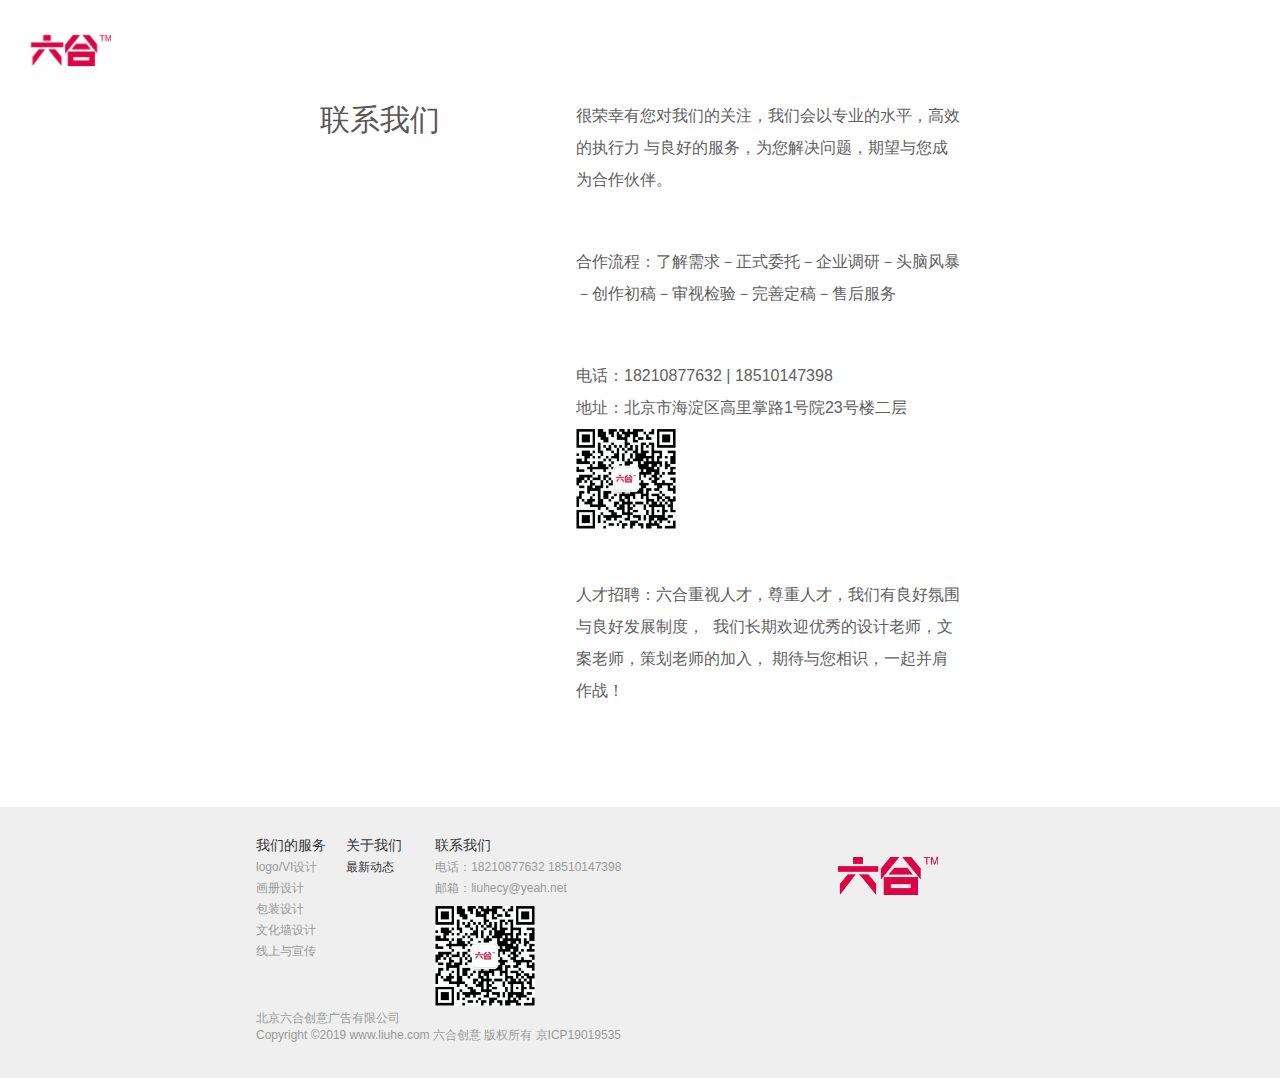
==== src/main/resources/static/contact.html @ c7eb4a3e "将html 转化为 ftl文件" ====
<!DOCTYPE html>
<html lang="en">
<head>
    <meta charset="UTF-8">
    <meta name="viewport" content="width=device-width, initial-scale=1.0">
    <meta http-equiv="X-UA-Compatible" content="ie=edge">
    <meta name="description" content="六合创意设计公司是一家致力于为注重企业形象和品牌气质的高要求客户提供整体形象创建与改造升级设计服务,由业内知名总监合力智建,靠专业和口碑吸引众多客户,六合创意的客户遍布全球,跨越各大行业.">
    <title>联系我们</title>
    <link rel="stylesheet" href="./js/css/layui.css">
    <link rel="stylesheet" href="./css/resize.css">
    <link rel="stylesheet" href="./css/common.css">
    <link rel="stylesheet" href="./css/contact.css">
    <link rel="stylesheet" href="./css/media.css">
    <link rel="stylesheet" href="http://at.alicdn.com/t/font_1379887_qtmt02gd0bc.css">
    <style>
        @font-face {font-family: 'PingFangEL1a9cef6c2117e93';src: url('http://cdn.repository.webfont.com/webfonts/vipjs/97939/47100/5d2cff86344aa8126a224ae6.gif');
        src: url('http://cdn.repository.webfont.com/webfonts/vipjs/97939/47100/5d2cff86344aa8126a224ae6.gif?#iefix') format('embedded-opentype'),
        url('http://cdn.repository.webfont.com/webfonts/vipjs/97939/47100/5d2cff86344aa8126a224ae6.png') format('woff2'),
        url('http://cdn.repository.webfont.com/webfonts/vipjs/97939/47100/5d2cff86344aa8126a224ae6.bmp') format('woff'),
        url('http://cdn.repository.webfont.com/webfonts/vipjs/97939/47100/5d2cff86344aa8126a224ae6.jpg') format('truetype');font-weight: normal;font-style: normal;}
    </style>
</head>
<body>
    <!-- 头部start -->
    <div class="header_wrap">
        <div class="header">
            <p> <a href="#"> <img src="./img/logo.png" />  </a>  </p>
            <p id="menu"> <i class="iconfont icon-caidananniu1" style="font-size: 24px;cursor:pointer"></i> </p>
        </div>
        <div class="nav_warp">
            <ul class="nav">
                <li> <a href="/home.html"> 首页 </a> </li>
                <li> <a href="/about.html"> 关于我们 </a> </li>
                <li> <a href="/newses.html"> 原创观点 </a> </li>
                <li> <a href="/contact.html"> 联系 </a> </li>
            </ul>
            <p class="close"> 
                <img src="./img/close.png"/>    
            </p>
        </div>
    </div>
    <div class="contact_wrap clearfix">
       <div class="left">联系我们</div>
       <div class="right">
             <p>很荣幸有您对我们的关注，我们会以专业的水平，高效的执行力
                    与良好的服务，为您解决问题，期望与您成为合作伙伴。</p>
            <p class="cooperation">合作流程：了解需求－正式委托－企业调研－头脑风暴－创作初稿－审视检验－完善定稿－售后服务</p>
            <ul class="site_and_phone">
                <li> 电话：18210877632 | 18510147398 </li>
                <li> 地址：北京市海淀区高里掌路1号院23号楼二层 </li>
                <li> <img src="./img/qrcode01.png" width="100" style="margin-top: 5px;"/></li>
            </ul>
            <p class="recrit">人才招聘：六合重视人才，尊重人才，我们有良好氛围与良好发展制度， 
                    我们长期欢迎优秀的设计老师，文案老师，策划老师的加入，
                   期待与您相识，一起并肩作战！</p>
       </div>
    </div>
    <div class="footer">
        <div class="clearfix">
                <div class="service">
                    <p class="sp1">我们的服务</p>
                    <p>logo/VI设计</p>
                    <p>画册设计</p>
                    <p>包装设计</p>
                    <p>文化墙设计</p>
                    <p>线上与宣传</p>
                </div>
                <div class="aboutus">
                    <p class="sp1"> <a href="./about.html">关于我们</a> </p>   
                    <p><a href="../news.html">最新动态</a></p>
                </div>     
                <div class="contact">
                    <p class="sp1"> <a href="contact.html">联系我们</a> </p>
                    <p>电话：18210877632  18510147398</p>
                    <p>邮箱：liuhecy@yeah.net</p>
                <p>
                    <img src="./img/qrcode01.png"/>
                </p>
                </div>
                <div class="footer-logo">
                    <img src="./img/logo.png"/>
                </div>
        </div>
        <div class="rights">
            <p style="margin-bottom: 0;">北京六合创意广告有限公司</p>
            <p>Copyright ©2019 www.liuhe.com 六合创意 版权所有 京ICP19019535 </p>
        </div>
    </div>
    <script src="./js/rem.js"></script>
    <script src="./js/jquery-3.2.1.min.js"></script>
    <script src="./js/common.js"></script>
</body>
</html>
---- src/main/resources/static/js/css/layui.css ----
/**
 
 @Name: layui
 @Author: 贤心
 @Site: www.layui.com
 
 */


/** 初始化 **/
body,div,dl,dt,dd,ul,ol,li,h1,h2,h3,h4,h5,h6,input,button,textarea,p,blockquote,th,td,form,pre{margin: 0; padding: 0; -webkit-tap-highlight-color:rgba(0,0,0,0);}
a:active,a:hover{outline:0}
img{display: inline-block; border: none; vertical-align: middle;}
li{list-style:none;}
table{border-collapse: collapse; border-spacing: 0;}
h1,h2,h3{font-weight: 400;}
h4, h5, h6{font-size: 100%; font-weight: 400;}
button,input,select,textarea{font-size: 100%; }
input,button,textarea,select,optgroup,option{font-family: inherit; font-size: inherit; font-style: inherit; font-weight: inherit; outline: 0;}
pre{white-space: pre-wrap; white-space: -moz-pre-wrap; white-space: -pre-wrap; white-space: -o-pre-wrap; word-wrap: break-word;}

/** 初始化全局标签 **/
body{line-height: 24px; font: 14px Helvetica Neue,Helvetica,PingFang SC,Tahoma,Arial,sans-serif;}
hr{height: 1px; margin: 10px 0; border: 0; clear: both;}
a{color: #333; text-decoration:none; }
a:hover{color: #777;}
a cite{font-style: normal; *cursor:pointer;}

/** 基础通用 **/
.layui-border-box, .layui-border-box *{box-sizing: border-box;}
/* 消除第三方ui可能造成的冲突 */.layui-box, .layui-box *{box-sizing: content-box;}
.layui-clear{clear: both; *zoom: 1;}
.layui-clear:after{content:'\20'; clear:both; *zoom:1; display:block; height:0;}
.layui-inline{position: relative; display: inline-block; *display:inline; *zoom:1; vertical-align: middle;}
/* 三角形 */.layui-edge{position: relative; display: inline-block; vertical-align: middle; width: 0; height: 0; border-width: 6px; border-style: dashed; border-color: transparent; overflow: hidden;}
.layui-edge-top{top: -4px; border-bottom-color: #999; border-bottom-style: solid;}
.layui-edge-right{border-left-color: #999; border-left-style: solid;}
.layui-edge-bottom{top: 2px; border-top-color: #999; border-top-style: solid;}
.layui-edge-left{border-right-color: #999; border-right-style: solid;}
/* 单行溢出省略 */.layui-elip{text-overflow: ellipsis; overflow: hidden; white-space: nowrap;}
/* 屏蔽选中 */.layui-unselect,.layui-icon, .layui-disabled{-moz-user-select: none; -webkit-user-select: none; -ms-user-select: none;}
/* 禁用 */.layui-disabled,.layui-disabled:hover{color: #d2d2d2 !important; cursor: not-allowed !important;}
/* 纯圆角 */.layui-circle{border-radius: 100%;}
.layui-show{display: block !important;}
.layui-hide{display: none !important;}

/** 图标字体 **/
@font-face {
  font-family: 'layui-icon';
  src: url('../font/iconfont.eot?v=250');
  src: url('../font/iconfont.eot?v=250#iefix') format('embedded-opentype'),
       url('../font/iconfont.woff2?v=250') format('woff2'),
       url('../font/iconfont.woff?v=250') format('woff'),
       url('../font/iconfont.ttf?v=250') format('truetype'),
       url('../font/iconfont.svg?v=250#layui-icon') format('svg');
}
                    
.layui-icon{
  font-family:"layui-icon" !important;
  font-size: 16px;
  font-style: normal;
  -webkit-font-smoothing: antialiased;
  -moz-osx-font-smoothing: grayscale;
}

/* font-class */
.layui-icon-reply-fill:before{content:"\e611"}
.layui-icon-set-fill:before{content:"\e614"}
.layui-icon-menu-fill:before{content:"\e60f"}
.layui-icon-search:before{content:"\e615"}
.layui-icon-share:before{content:"\e641"}
.layui-icon-set-sm:before{content:"\e620"}
.layui-icon-engine:before{content:"\e628"}
.layui-icon-close:before{content:"\1006"}
.layui-icon-close-fill:before{content:"\1007"}
.layui-icon-chart-screen:before{content:"\e629"}
.layui-icon-star:before{content:"\e600"}
.layui-icon-circle-dot:before{content:"\e617"}
.layui-icon-chat:before{content:"\e606"}
.layui-icon-release:before{content:"\e609"}
.layui-icon-list:before{content:"\e60a"}
.layui-icon-chart:before{content:"\e62c"}
.layui-icon-ok-circle:before{content:"\1005"}
.layui-icon-layim-theme:before{content:"\e61b"}
.layui-icon-table:before{content:"\e62d"}
.layui-icon-right:before{content:"\e602"}
.layui-icon-left:before{content:"\e603"}
.layui-icon-cart-simple:before{content:"\e698"}
.layui-icon-face-cry:before{content:"\e69c"}
.layui-icon-face-smile:before{content:"\e6af"}
.layui-icon-survey:before{content:"\e6b2"}
.layui-icon-tree:before{content:"\e62e"}
.layui-icon-upload-circle:before{content:"\e62f"}
.layui-icon-add-circle:before{content:"\e61f"}
.layui-icon-download-circle:before{content:"\e601"}
.layui-icon-templeate-1:before{content:"\e630"}
.layui-icon-util:before{content:"\e631"}
.layui-icon-face-surprised:before{content:"\e664"}
.layui-icon-edit:before{content:"\e642"}
.layui-icon-speaker:before{content:"\e645"}
.layui-icon-down:before{content:"\e61a"}
.layui-icon-file:before{content:"\e621"}
.layui-icon-layouts:before{content:"\e632"}
.layui-icon-rate-half:before{content:"\e6c9"}
.layui-icon-add-circle-fine:before{content:"\e608"}
.layui-icon-prev-circle:before{content:"\e633"}
.layui-icon-read:before{content:"\e705"}
.layui-icon-404:before{content:"\e61c"}
.layui-icon-carousel:before{content:"\e634"}
.layui-icon-help:before{content:"\e607"}
.layui-icon-code-circle:before{content:"\e635"}
.layui-icon-water:before{content:"\e636"}
.layui-icon-username:before{content:"\e66f"}
.layui-icon-find-fill:before{content:"\e670"}
.layui-icon-about:before{content:"\e60b"}
.layui-icon-location:before{content:"\e715"}
.layui-icon-up:before{content:"\e619"}
.layui-icon-pause:before{content:"\e651"}
.layui-icon-date:before{content:"\e637"}
.layui-icon-layim-uploadfile:before{content:"\e61d"}
.layui-icon-delete:before{content:"\e640"}
.layui-icon-play:before{content:"\e652"}
.layui-icon-top:before{content:"\e604"}
.layui-icon-friends:before{content:"\e612"}
.layui-icon-refresh-3:before{content:"\e9aa"}
.layui-icon-ok:before{content:"\e605"}
.layui-icon-layer:before{content:"\e638"}
.layui-icon-face-smile-fine:before{content:"\e60c"}
.layui-icon-dollar:before{content:"\e659"}
.layui-icon-group:before{content:"\e613"}
.layui-icon-layim-download:before{content:"\e61e"}
.layui-icon-picture-fine:before{content:"\e60d"}
.layui-icon-link:before{content:"\e64c"}
.layui-icon-diamond:before{content:"\e735"}
.layui-icon-log:before{content:"\e60e"}
.layui-icon-rate-solid:before{content:"\e67a"}
.layui-icon-fonts-del:before{content:"\e64f"}
.layui-icon-unlink:before{content:"\e64d"}
.layui-icon-fonts-clear:before{content:"\e639"}
.layui-icon-triangle-r:before{content:"\e623"}
.layui-icon-circle:before{content:"\e63f"}
.layui-icon-radio:before{content:"\e643"}
.layui-icon-align-center:before{content:"\e647"}
.layui-icon-align-right:before{content:"\e648"}
.layui-icon-align-left:before{content:"\e649"}
.layui-icon-loading-1:before{content:"\e63e"}
.layui-icon-return:before{content:"\e65c"}
.layui-icon-fonts-strong:before{content:"\e62b"}
.layui-icon-upload:before{content:"\e67c"}
.layui-icon-dialogue:before{content:"\e63a"}
.layui-icon-video:before{content:"\e6ed"}
.layui-icon-headset:before{content:"\e6fc"}
.layui-icon-cellphone-fine:before{content:"\e63b"}
.layui-icon-add-1:before{content:"\e654"}
.layui-icon-face-smile-b:before{content:"\e650"}
.layui-icon-fonts-html:before{content:"\e64b"}
.layui-icon-form:before{content:"\e63c"}
.layui-icon-cart:before{content:"\e657"}
.layui-icon-camera-fill:before{content:"\e65d"}
.layui-icon-tabs:before{content:"\e62a"}
.layui-icon-fonts-code:before{content:"\e64e"}
.layui-icon-fire:before{content:"\e756"}
.layui-icon-set:before{content:"\e716"}
.layui-icon-fonts-u:before{content:"\e646"}
.layui-icon-triangle-d:before{content:"\e625"}
.layui-icon-tips:before{content:"\e702"}
.layui-icon-picture:before{content:"\e64a"}
.layui-icon-more-vertical:before{content:"\e671"}
.layui-icon-flag:before{content:"\e66c"}
.layui-icon-loading:before{content:"\e63d"}
.layui-icon-fonts-i:before{content:"\e644"}
.layui-icon-refresh-1:before{content:"\e666"}
.layui-icon-rmb:before{content:"\e65e"}
.layui-icon-home:before{content:"\e68e"}
.layui-icon-user:before{content:"\e770"}
.layui-icon-notice:before{content:"\e667"}
.layui-icon-login-weibo:before{content:"\e675"}
.layui-icon-voice:before{content:"\e688"}
.layui-icon-upload-drag:before{content:"\e681"}
.layui-icon-login-qq:before{content:"\e676"}
.layui-icon-snowflake:before{content:"\e6b1"}
.layui-icon-file-b:before{content:"\e655"}
.layui-icon-template:before{content:"\e663"}
.layui-icon-auz:before{content:"\e672"}
.layui-icon-console:before{content:"\e665"}
.layui-icon-app:before{content:"\e653"}
.layui-icon-prev:before{content:"\e65a"}
.layui-icon-website:before{content:"\e7ae"}
.layui-icon-next:before{content:"\e65b"}
.layui-icon-component:before{content:"\e857"}
.layui-icon-more:before{content:"\e65f"}
.layui-icon-login-wechat:before{content:"\e677"}
.layui-icon-shrink-right:before{content:"\e668"}
.layui-icon-spread-left:before{content:"\e66b"}
.layui-icon-camera:before{content:"\e660"}
.layui-icon-note:before{content:"\e66e"}
.layui-icon-refresh:before{content:"\e669"}
.layui-icon-female:before{content:"\e661"}
.layui-icon-male:before{content:"\e662"}
.layui-icon-password:before{content:"\e673"}
.layui-icon-senior:before{content:"\e674"}
.layui-icon-theme:before{content:"\e66a"}
.layui-icon-tread:before{content:"\e6c5"}
.layui-icon-praise:before{content:"\e6c6"}
.layui-icon-star-fill:before{content:"\e658"}
.layui-icon-rate:before{content:"\e67b"}
.layui-icon-template-1:before{content:"\e656"}
.layui-icon-vercode:before{content:"\e679"}
.layui-icon-cellphone:before{content:"\e678"}

.layui-icon-screen-full:before{content:"\e622";}
.layui-icon-screen-restore:before{content:"\e758";}
.layui-icon-cols:before{content:"\e610";}
.layui-icon-export:before{content:"\e67d";}
.layui-icon-print:before{content:"\e66d";}
.layui-icon-slider:before{content: "\e714";}
.layui-icon-addition:before{content: "\e624";}
.layui-icon-subtraction:before{content: "\e67e";}
.layui-icon-service:before{content: "\e626";}
.layui-icon-transfer:before{content: "\e691";}

/* 基本布局 */
.layui-main{position: relative; width: 1140px; margin: 0 auto;}
.layui-header{position: relative; z-index: 1000; height: 60px;}
.layui-header a:hover{transition: all .5s; -webkit-transition: all .5s;}
.layui-side{position: fixed; left: 0; top: 0; bottom: 0; z-index: 999; width: 200px; overflow-x: hidden;}
.layui-side-scroll{position: relative; width: 220px; height: 100%; overflow-x: hidden;}
.layui-body{position: absolute; left: 200px; right: 0; top: 0; bottom: 0; z-index: 998; width: auto; overflow: hidden; overflow-y: auto; box-sizing: border-box;}

/* 后台框架大布局 */.layui-layout-body{overflow: hidden;}
.layui-layout-admin .layui-header{background-color: #23262E;}
.layui-layout-admin .layui-side{top: 60px; width: 200px; overflow-x: hidden;}
.layui-layout-admin .layui-body{position: fixed; top: 60px; bottom: 44px;}
.layui-layout-admin .layui-main{width: auto; margin: 0 15px;}
.layui-layout-admin .layui-footer{position: fixed; left: 200px; right: 0; bottom: 0; height: 44px; line-height: 44px; padding: 0 15px; background-color: #eee;}
.layui-layout-admin .layui-logo{position: absolute; left: 0; top: 0; width: 200px; height: 100%; line-height: 60px; text-align: center; color: #009688; font-size: 16px;}
.layui-layout-admin .layui-header .layui-nav{background: none;}
.layui-layout-left{position: absolute !important; left: 200px; top: 0;}
.layui-layout-right{position: absolute !important; right: 0; top: 0;}

/* 栅格布局 */
.layui-container{position: relative; margin: 0 auto; padding: 0 15px; box-sizing: border-box;}
.layui-fluid{position: relative; margin: 0 auto; padding: 0 15px;}

.layui-row:before, .layui-row:after{content: ''; display: block; clear: both;}
.layui-col-xs1, .layui-col-xs2, .layui-col-xs3, .layui-col-xs4, .layui-col-xs5, .layui-col-xs6, .layui-col-xs7, .layui-col-xs8, .layui-col-xs9, .layui-col-xs10, .layui-col-xs11, .layui-col-xs12
,.layui-col-sm1, .layui-col-sm2, .layui-col-sm3, .layui-col-sm4, .layui-col-sm5, .layui-col-sm6, .layui-col-sm7, .layui-col-sm8, .layui-col-sm9, .layui-col-sm10, .layui-col-sm11, .layui-col-sm12
,.layui-col-md1, .layui-col-md2, .layui-col-md3, .layui-col-md4, .layui-col-md5, .layui-col-md6, .layui-col-md7, .layui-col-md8, .layui-col-md9, .layui-col-md10, .layui-col-md11, .layui-col-md12
,.layui-col-lg1, .layui-col-lg2, .layui-col-lg3, .layui-col-lg4, .layui-col-lg5, .layui-col-lg6, .layui-col-lg7, .layui-col-lg8, .layui-col-lg9, .layui-col-lg10, .layui-col-lg11, .layui-col-lg12
{position: relative; display: block; box-sizing: border-box;}

.layui-col-xs1, .layui-col-xs2, .layui-col-xs3, .layui-col-xs4, .layui-col-xs5, .layui-col-xs6, .layui-col-xs7, .layui-col-xs8, .layui-col-xs9, .layui-col-xs10, .layui-col-xs11, .layui-col-xs12{float: left;}
.layui-col-xs1{width: 8.33333333%;}
.layui-col-xs2{width: 16.66666667%;}
.layui-col-xs3{width: 25%;}
.layui-col-xs4{width: 33.33333333%;}
.layui-col-xs5{width: 41.66666667%;}
.layui-col-xs6{width: 50%;}
.layui-col-xs7{width: 58.33333333%;}
.layui-col-xs8{width: 66.66666667%;}
.layui-col-xs9{width: 75%;}
.layui-col-xs10{width: 83.33333333%;}
.layui-col-xs11{width: 91.66666667%;}
.layui-col-xs12{width: 100%;}

.layui-col-xs-offset1{margin-left: 8.33333333%;}
.layui-col-xs-offset2{margin-left: 16.66666667%;}
.layui-col-xs-offset3{margin-left: 25%;}
.layui-col-xs-offset4{margin-left: 33.33333333%;}
.layui-col-xs-offset5{margin-left: 41.66666667%;}
.layui-col-xs-offset6{margin-left: 50%;}
.layui-col-xs-offset7{margin-left: 58.33333333%;}
.layui-col-xs-offset8{margin-left: 66.66666667%;}
.layui-col-xs-offset9{margin-left: 75%;}
.layui-col-xs-offset10{margin-left: 83.33333333%;}
.layui-col-xs-offset11{margin-left: 91.66666667%;}
.layui-col-xs-offset12{margin-left: 100%;}

/* 超小屏幕(手机) */
@media screen and (max-width: 768px) {
  .layui-hide-xs{display: none!important;}
  .layui-show-xs-block{display: block!important;}
  .layui-show-xs-inline{display: inline!important;}
  .layui-show-xs-inline-block{display: inline-block!important;}
}

/* 小型屏幕(平板) */
@media screen and (min-width: 768px) {
  .layui-container{width: 750px;}
  .layui-hide-sm{display: none!important;}
  .layui-show-sm-block{display: block!important;}
  .layui-show-sm-inline{display: inline!important;}
  .layui-show-sm-inline-block{display: inline-block!important;}

  .layui-col-sm1, .layui-col-sm2, .layui-col-sm3, .layui-col-sm4, .layui-col-sm5, .layui-col-sm6, .layui-col-sm7, .layui-col-sm8, .layui-col-sm9, .layui-col-sm10, .layui-col-sm11, .layui-col-sm12{float: left;}
  .layui-col-sm1{width: 8.33333333%;}
  .layui-col-sm2{width: 16.66666667%;}
  .layui-col-sm3{width: 25%;}
  .layui-col-sm4{width: 33.33333333%;}
  .layui-col-sm5{width: 41.66666667%;}
  .layui-col-sm6{width: 50%;}
  .layui-col-sm7{width: 58.33333333%;}
  .layui-col-sm8{width: 66.66666667%;}
  .layui-col-sm9{width: 75%;}
  .layui-col-sm10{width: 83.33333333%;}
  .layui-col-sm11{width: 91.66666667%;}
  .layui-col-sm12{width: 100%;}
  /* 列偏移 */
  .layui-col-sm-offset1{margin-left: 8.33333333%;}
  .layui-col-sm-offset2{margin-left: 16.66666667%;}
  .layui-col-sm-offset3{margin-left: 25%;}
  .layui-col-sm-offset4{margin-left: 33.33333333%;}
  .layui-col-sm-offset5{margin-left: 41.66666667%;}
  .layui-col-sm-offset6{margin-left: 50%;}
  .layui-col-sm-offset7{margin-left: 58.33333333%;}
  .layui-col-sm-offset8{margin-left: 66.66666667%;}
  .layui-col-sm-offset9{margin-left: 75%;}
  .layui-col-sm-offset10{margin-left: 83.33333333%;}
  .layui-col-sm-offset11{margin-left: 91.66666667%;}
  .layui-col-sm-offset12{margin-left: 100%;}
}
/* 中型屏幕(桌面) */
@media screen and (min-width: 992px) {
  .layui-container{width: 970px;}
  .layui-hide-md{display: none!important;}
  .layui-show-md-block{display: block!important;}
  .layui-show-md-inline{display: inline!important;}
  .layui-show-md-inline-block{display: inline-block!important;}
  
  .layui-col-md1, .layui-col-md2, .layui-col-md3, .layui-col-md4, .layui-col-md5, .layui-col-md6, .layui-col-md7, .layui-col-md8, .layui-col-md9, .layui-col-md10, .layui-col-md11, .layui-col-md12{float: left;}
  .layui-col-md1{width: 8.33333333%;}
  .layui-col-md2{width: 16.66666667%;}
  .layui-col-md3{width: 25%;}
  .layui-col-md4{width: 33.33333333%;}
  .layui-col-md5{width: 41.66666667%;}
  .layui-col-md6{width: 50%;}
  .layui-col-md7{width: 58.33333333%;}
  .layui-col-md8{width: 66.66666667%;}
  .layui-col-md9{width: 75%;}
  .layui-col-md10{width: 83.33333333%;}
  .layui-col-md11{width: 91.66666667%;}
  .layui-col-md12{width: 100%;}
  /* 列偏移 */
  .layui-col-md-offset1{margin-left: 8.33333333%;}
  .layui-col-md-offset2{margin-left: 16.66666667%;}
  .layui-col-md-offset3{margin-left: 25%;}
  .layui-col-md-offset4{margin-left: 33.33333333%;}
  .layui-col-md-offset5{margin-left: 41.66666667%;}
  .layui-col-md-offset6{margin-left: 50%;}
  .layui-col-md-offset7{margin-left: 58.33333333%;}
  .layui-col-md-offset8{margin-left: 66.66666667%;}
  .layui-col-md-offset9{margin-left: 75%;}
  .layui-col-md-offset10{margin-left: 83.33333333%;}
  .layui-col-md-offset11{margin-left: 91.66666667%;}
  .layui-col-md-offset12{margin-left: 100%;}
}
/* 大型屏幕(桌面) */
@media screen and (min-width: 1200px) {
  .layui-container{width: 1170px;}
  .layui-hide-lg{display: none!important;}
  .layui-show-lg-block{display: block!important;}
  .layui-show-lg-inline{display: inline!important;}
  .layui-show-lg-inline-block{display: inline-block!important;}
  
  .layui-col-lg1, .layui-col-lg2, .layui-col-lg3, .layui-col-lg4, .layui-col-lg5, .layui-col-lg6, .layui-col-lg7, .layui-col-lg8, .layui-col-lg9, .layui-col-lg10, .layui-col-lg11, .layui-col-lg12{float: left;}
  .layui-col-lg1{width: 8.33333333%;}
  .layui-col-lg2{width: 16.66666667%;}
  .layui-col-lg3{width: 25%;}
  .layui-col-lg4{width: 33.33333333%;}
  .layui-col-lg5{width: 41.66666667%;}
  .layui-col-lg6{width: 50%;}
  .layui-col-lg7{width: 58.33333333%;}
  .layui-col-lg8{width: 66.66666667%;}
  .layui-col-lg9{width: 75%;}
  .layui-col-lg10{width: 83.33333333%;}
  .layui-col-lg11{width: 91.66666667%;}
  .layui-col-lg12{width: 100%;}
  /* 列偏移 */
  .layui-col-lg-offset1{margin-left: 8.33333333%;}
  .layui-col-lg-offset2{margin-left: 16.66666667%;}
  .layui-col-lg-offset3{margin-left: 25%;}
  .layui-col-lg-offset4{margin-left: 33.33333333%;}
  .layui-col-lg-offset5{margin-left: 41.66666667%;}
  .layui-col-lg-offset6{margin-left: 50%;}
  .layui-col-lg-offset7{margin-left: 58.33333333%;}
  .layui-col-lg-offset8{margin-left: 66.66666667%;}
  .layui-col-lg-offset9{margin-left: 75%;}
  .layui-col-lg-offset10{margin-left: 83.33333333%;}
  .layui-col-lg-offset11{margin-left: 91.66666667%;}
  .layui-col-lg-offset12{margin-left: 100%;}
}

/* 列间隔 */.layui-col-space1{margin: -0.5px;}
.layui-col-space1>*{padding: 0.5px;}
.layui-col-space3{margin: -1.5px;}
.layui-col-space3>*{padding: 1.5px;}
.layui-col-space5{margin: -2.5px;}
.layui-col-space5>*{padding: 2.5px;}
.layui-col-space8{margin: -3.5px;}
.layui-col-space8>*{padding: 3.5px;}
.layui-col-space10{margin: -5px;}
.layui-col-space10>*{padding: 5px;}
.layui-col-space12{margin: -6px;}
.layui-col-space12>*{padding: 6px;}
.layui-col-space15{margin: -7.5px;}
.layui-col-space15>*{padding: 7.5px;}
.layui-col-space18{margin: -9px;}
.layui-col-space18>*{padding: 9px;}
.layui-col-space20{margin: -10px;}
.layui-col-space20>*{padding: 10px;}
.layui-col-space22{margin: -11px;}
.layui-col-space22>*{padding: 11px;}
.layui-col-space25{margin: -12.5px;}
.layui-col-space25>*{padding: 12.5px;}
.layui-col-space30{margin: -15px;}
.layui-col-space30>*{padding: 15px;}


/** 页面元素 **/
.layui-btn, .layui-input, .layui-textarea, .layui-upload-button, .layui-select{outline: none; -webkit-appearance: none; transition: all .3s; -webkit-transition: all .3s; box-sizing: border-box;}

/* 引用 */.layui-elem-quote{margin-bottom: 10px; padding: 15px; line-height: 22px; border-left: 5px solid #009688; border-radius: 0 2px 2px 0; background-color: #f2f2f2;}
.layui-quote-nm{border-style: solid; border-width: 1px; border-left-width: 5px; background: none;}
/* 字段集合 */.layui-elem-field{margin-bottom: 10px; padding: 0; border-width: 1px; border-style: solid;}
.layui-elem-field legend{margin-left: 20px; padding: 0 10px; font-size: 20px; font-weight: 300;}
.layui-field-title{margin: 10px 0 20px; border-width: 0; border-top-width: 1px;}
.layui-field-box{padding: 10px 15px;}
.layui-field-title .layui-field-box{padding: 10px 0;}

/* 进度条 */
.layui-progress{position: relative; height: 6px; border-radius: 20px; background-color: #e2e2e2;}
.layui-progress-bar{position: absolute; left: 0; top: 0; width: 0; max-width: 100%; height: 6px; border-radius: 20px; text-align: right; background-color: #5FB878; transition: all .3s; -webkit-transition: all .3s;}
.layui-progress-big,
.layui-progress-big .layui-progress-bar{height: 18px; line-height: 18px;}
.layui-progress-text{position: relative; top: -20px; line-height: 18px; font-size: 12px; color: #666}
.layui-progress-big .layui-progress-text{position: static; padding: 0 10px; color: #fff;}


/*

  面板
 
*/


/* 折叠面板 */
.layui-collapse{border-width: 1px; border-style: solid; border-radius: 2px;}
.layui-colla-item,
.layui-colla-content{border-top-width: 1px; border-top-style: solid;}
.layui-colla-item:first-child{border-top: none;}
.layui-colla-title{position: relative; height: 42px; line-height: 42px; padding: 0 15px 0 35px; color: #333; background-color: #f2f2f2; cursor: pointer; font-size: 14px; overflow: hidden;}
.layui-colla-content{display: none; padding: 10px 15px; line-height: 22px; color: #666;}
.layui-colla-icon{position: absolute; left: 15px; top: 0; font-size: 14px;}

/* 卡片面板 */
.layui-card{margin-bottom: 15px; border-radius: 2px; background-color: #fff; box-shadow: 0 1px 2px 0 rgba(0,0,0,.05);}
.layui-card:last-child{margin-bottom: 0;}
.layui-card-header{position: relative; height: 42px; line-height: 42px; padding: 0 15px; border-bottom: 1px solid #f6f6f6; color: #333; border-radius: 2px 2px 0 0; font-size: 14px;}
.layui-card-body{position: relative; padding: 10px 15px; line-height: 24px;}
.layui-card-body[pad15]{padding: 15px;}
.layui-card-body[pad20]{padding: 20px;}
.layui-card-body .layui-table{margin: 5px 0;}
.layui-card .layui-tab{margin: 0;}

/* 常规面板 */
.layui-panel{}

/* 窗口面板 */
.layui-panel-window{position: relative; padding: 15px; border-radius: 0; border-top: 5px solid #E6E6E6; background-color: #fff;}

/* 其它辅助 */
.layui-auxiliar-moving{position: fixed; left: 0; right: 0; top: 0; bottom: 0; width: 100%; height: 100%; background: none; z-index: 9999999999;}


/* 

  默认主题 
  
*/


/* 背景颜色 */
.layui-bg-red{background-color: #FF5722 !important; color: #fff!important;} /*赤*/
.layui-bg-orange{background-color: #FFB800!important; color: #fff!important;} /*橙*/
.layui-bg-green{background-color: #009688!important; color: #fff!important;} /*绿*/
.layui-bg-cyan{background-color: #2F4056!important; color: #fff!important;} /*青*/
.layui-bg-blue{background-color: #1E9FFF!important; color: #fff!important;} /*蓝*/
.layui-bg-black{background-color: #393D49!important; color: #fff!important;} /*黑*/
.layui-bg-gray{background-color: #eee!important; color: #666!important;} /*灰*/

/* 边框 */
.layui-quote-nm, 
.layui-elem-field,
.layui-collapse, 
.layui-colla-item, 
.layui-colla-content,
.layui-badge-rim,
.layui-tab-title,
.layui-tab-title .layui-this:after,
.layui-tab-bar,
.layui-tab-card,

.layui-input, .layui-textarea, .layui-select,
.layui-form-pane .layui-form-label, 
.layui-form-pane .layui-form-item[pane],
.layui-layedit, .layui-layedit-tool{border-color: #e6e6e6}

/* 背景边框 */
hr, .layui-timeline-item:before{background-color: #e6e6e6;}

/* 文本区域 */
.layui-text{line-height: 22px; font-size: 14px; color: #666;}
.layui-text h1,
.layui-text h2,
.layui-text h3{font-weight: 500; color: #333;}
.layui-text h1{font-size: 30px;}
.layui-text h2{font-size: 24px;}
.layui-text h3{font-size: 18px;}
.layui-text a:not(.layui-btn){color: #01AAED;}
.layui-text a:not(.layui-btn):hover{text-decoration: underline;}
.layui-text ul{padding: 5px 0 5px 15px;}
.layui-text ul li{margin-top: 5px; list-style-type: disc;}
.layui-text em,
.layui-word-aux{color: #999 !important; padding: 0 5px !important;}

/*
 
  按钮 

*/

.layui-btn{display: inline-block; vertical-align: middle; height: 38px; line-height: 38px; padding: 0 18px; background-color: #009688; color: #fff; white-space: nowrap; text-align: center; font-size: 14px; border: none; border-radius: 2px; cursor: pointer; -moz-user-select: none; -webkit-user-select: none; -ms-user-select: none;}
.layui-btn:hover{opacity: 0.8; filter:alpha(opacity=80); color: #fff;}
.layui-btn:active{opacity: 1; filter:alpha(opacity=100);}
.layui-btn+.layui-btn{margin-left: 10px;}

/* 按钮容器 */
.layui-btn-container{font-size: 0;}
.layui-btn-container .layui-btn{margin-right: 10px; margin-bottom: 10px;}
.layui-btn-container .layui-btn+.layui-btn{margin-left: 0;}
.layui-table .layui-btn-container .layui-btn{margin-bottom: 9px;}


/* 圆角 */.layui-btn-radius{border-radius: 100px;}
.layui-btn .layui-icon{margin-right: 3px; font-size: 18px; vertical-align: bottom; vertical-align: middle\0;}

/* 原始 */.layui-btn-primary{border: 1px solid #C9C9C9; background-color: #fff; color: #555;}
.layui-btn-primary:hover{border-color: #009688; color: #333}
/* 百搭 */.layui-btn-normal{background-color: #1E9FFF;}
/* 暖色 */.layui-btn-warm{background-color: #FFB800;}
/* 警告 */.layui-btn-danger{background-color: #FF5722;}
/* 选中 */.layui-btn-checked{background-color: #5FB878;}
/* 禁用 */.layui-btn-disabled,.layui-btn-disabled:hover,.layui-btn-disabled:active{border: 1px solid #e6e6e6; background-color: #FBFBFB; color: #C9C9C9; cursor: not-allowed; opacity: 1;}

/* 大型 */.layui-btn-lg{height: 44px; line-height: 44px; padding: 0 25px; font-size: 16px;}
/* 小型 */.layui-btn-sm{height: 30px; line-height: 30px; padding: 0 10px; font-size: 12px;}
.layui-btn-sm i{font-size: 16px !important;}
/* 超小 */.layui-btn-xs{height: 22px; line-height: 22px; padding: 0 5px; font-size: 12px;}
.layui-btn-xs i{font-size: 14px !important;}
/* 按钮组 */.layui-btn-group{display: inline-block; vertical-align: middle; font-size: 0;}
.layui-btn-group .layui-btn{margin-left: 0!important; margin-right: 0!important; border-left: 1px solid rgba(255,255,255,.5); border-radius: 0;}
.layui-btn-group .layui-btn-primary{border-left: none;}
.layui-btn-group .layui-btn-primary:hover{border-color: #C9C9C9; color: #009688;}
.layui-btn-group .layui-btn:first-child{border-left: none; border-radius: 2px 0 0 2px;}
.layui-btn-group .layui-btn-primary:first-child{border-left: 1px solid #c9c9c9;}
.layui-btn-group .layui-btn:last-child{border-radius: 0 2px 2px 0;}
.layui-btn-group .layui-btn+.layui-btn{margin-left: 0;}
.layui-btn-group+.layui-btn-group{margin-left: 10px;}
/* 流体 */.layui-btn-fluid{width: 100%;}

/** 表单 **/
.layui-input, .layui-textarea, .layui-select{height: 38px; line-height: 1.3; line-height: 38px\9; border-width: 1px; border-style: solid; background-color: #fff; border-radius: 2px;}
.layui-input::-webkit-input-placeholder,
.layui-textarea::-webkit-input-placeholder,
.layui-select::-webkit-input-placeholder{line-height: 1.3;}
.layui-input, .layui-textarea{display: block; width: 100%; padding-left: 10px;}
.layui-input:hover, .layui-textarea:hover{border-color: #D2D2D2 !important;}
.layui-input:focus, .layui-textarea:focus{border-color: #C9C9C9 !important;}
.layui-textarea{position: relative; min-height: 100px; height: auto; line-height: 20px; padding: 6px 10px; resize: vertical;}
.layui-select{padding: 0 10px;}
.layui-form select, 
.layui-form input[type=checkbox],
.layui-form input[type=radio]{display: none;}
.layui-form *[lay-ignore]{display: initial;}

.layui-form-item{margin-bottom: 15px; clear: both; *zoom: 1;}
.layui-form-item:after{content:'\20'; clear: both; *zoom: 1; display: block; height:0;}
.layui-form-label{position: relative; float: left; display: block; padding: 9px 15px;  width: 80px; font-weight: 400; line-height: 20px; text-align: right;}
.layui-form-label-col{display: block; float: none; padding: 9px 0; line-height: 20px; text-align: left;}
.layui-form-item .layui-inline{margin-bottom: 5px; margin-right: 10px;}
.layui-input-block, .layui-input-inline{position: relative;}
.layui-input-block{margin-left: 110px; min-height: 36px;}
.layui-input-inline{display: inline-block; vertical-align: middle;}
.layui-form-item .layui-input-inline{float: left; width: 190px; margin-right: 10px;}
.layui-form-text .layui-input-inline{width: auto;}

/* 分割块 */.layui-form-mid{position: relative; float: left; display: block; padding: 9px 0 !important; line-height: 20px; margin-right: 10px;}
/* 警告域 */.layui-form-danger:focus
,.layui-form-danger+.layui-form-select .layui-input{border-color: #FF5722 !important;}


/* 下拉选择 */.layui-form-select{position: relative;}
.layui-form-select .layui-input{padding-right: 30px; cursor: pointer;}
.layui-form-select .layui-edge{position: absolute; right: 10px; top: 50%; margin-top: -3px; cursor: pointer; border-width: 6px; border-top-color: #c2c2c2; border-top-style: solid; transition: all .3s; -webkit-transition: all .3s;}
.layui-form-select dl{display: none; position: absolute; left: 0; top: 42px; padding: 5px 0; z-index: 899; min-width: 100%; border: 1px solid #d2d2d2; max-height: 300px; overflow-y: auto; background-color: #fff; border-radius: 2px; box-shadow: 0 2px 4px rgba(0,0,0,.12); box-sizing: border-box;}
.layui-form-select dl dt,
.layui-form-select dl dd{padding: 0 10px; line-height: 36px; white-space: nowrap; overflow: hidden; text-overflow: ellipsis;}
.layui-form-select dl dt{font-size: 12px; color: #999;}
.layui-form-select dl dd{cursor: pointer;}
.layui-form-select dl dd:hover{background-color: #f2f2f2; -webkit-transition: .5s all; transition: .5s all;}
.layui-form-select .layui-select-group dd{padding-left: 20px;}
.layui-form-select dl dd.layui-select-tips{padding-left: 10px !important; color: #999;}
.layui-form-select dl dd.layui-this{background-color: #5FB878; color: #fff;}
.layui-form-select dl dd.layui-disabled{background-color: #fff;}
.layui-form-selected dl{display: block;}
.layui-form-selected .layui-edge{margin-top: -9px; -webkit-transform:rotate(180deg); transform: rotate(180deg);}
.layui-form-selected .layui-edge{margin-top: -3px\0; }
:root .layui-form-selected .layui-edge{margin-top: -9px\0/IE9;}
.layui-form-selectup dl{top: auto; bottom: 42px;}
.layui-select-none{margin: 5px 0; text-align: center; color: #999;}

.layui-select-disabled .layui-disabled{border-color: #eee !important;}
.layui-select-disabled .layui-edge{border-top-color: #d2d2d2}

/* 复选框 */.layui-form-checkbox{position: relative; display: inline-block; vertical-align: middle; height: 30px; line-height: 30px; margin-right: 10px; padding-right: 30px; background-color: #fff; cursor: pointer; font-size: 0;  -webkit-transition: .1s linear; transition: .1s linear; box-sizing: border-box;}
.layui-form-checkbox:hover{}
.layui-form-checkbox *{display: inline-block; vertical-align: middle;}
.layui-form-checkbox span{padding: 0 10px; height: 100%; font-size: 14px; border-radius: 2px 0 0 2px; background-color: #d2d2d2; color: #fff; overflow: hidden; white-space: nowrap; text-overflow: ellipsis;}
.layui-form-checkbox:hover span{background-color: #c2c2c2;}
.layui-form-checkbox i{position: absolute; right: 0; top: 0; width: 30px; height: 28px; border: 1px solid #d2d2d2; border-left: none; border-radius: 0 2px 2px 0; color: #fff; font-size: 20px; text-align: center;}
.layui-form-checkbox:hover i{border-color: #c2c2c2; color: #c2c2c2;}
.layui-form-checked, .layui-form-checked:hover{border-color: #5FB878;}
.layui-form-checked span, .layui-form-checked:hover span{background-color: #5FB878;}
.layui-form-checked i, .layui-form-checked:hover i{color: #5FB878;}
.layui-form-item .layui-form-checkbox{margin-top: 4px;}

/* 复选框-原始风格 */.layui-form-checkbox[lay-skin="primary"]{height: auto!important; line-height: normal!important; min-width: 18px; min-height: 18px; border: none!important; margin-right: 0; padding-left: 28px; padding-right: 0; background: none;}
.layui-form-checkbox[lay-skin="primary"] span{padding-left: 0; padding-right: 15px; line-height: 18px; background: none; color: #666;}
.layui-form-checkbox[lay-skin="primary"] i{right: auto; left: 0; width: 16px; height: 16px; line-height: 16px; border: 1px solid #d2d2d2; font-size: 12px; border-radius: 2px; background-color: #fff; -webkit-transition: .1s linear; transition: .1s linear;}
.layui-form-checkbox[lay-skin="primary"]:hover i{border-color: #5FB878; color: #fff;}
.layui-form-checked[lay-skin="primary"] i{border-color: #5FB878 !important; background-color: #5FB878; color: #fff;}
.layui-checkbox-disbaled[lay-skin="primary"] span{background: none!important; color: #c2c2c2;}
.layui-checkbox-disbaled[lay-skin="primary"]:hover i{border-color: #d2d2d2;}
.layui-form-item .layui-form-checkbox[lay-skin="primary"]{margin-top: 10px;}

/* 复选框-开关风格 */.layui-form-switch{position: relative; display: inline-block; vertical-align: middle; height: 22px; line-height: 22px; min-width: 35px; padding: 0 5px; margin-top: 8px; border: 1px solid #d2d2d2; border-radius: 20px; cursor: pointer; background-color: #fff; -webkit-transition: .1s linear; transition: .1s linear;}
.layui-form-switch i{position: absolute; left: 5px; top: 3px; width: 16px; height: 16px; border-radius: 20px; background-color: #d2d2d2; -webkit-transition: .1s linear; transition: .1s linear;}
.layui-form-switch em{position: relative; top: 0; width: 25px; margin-left: 21px; padding: 0!important; text-align: center!important; color: #999!important; font-style: normal!important; font-size: 12px;}
.layui-form-onswitch{border-color: #5FB878; background-color: #5FB878;}
.layui-form-onswitch i{left: 100%; margin-left: -21px; background-color: #fff;}
.layui-form-onswitch em{margin-left: 5px; margin-right: 21px; color: #fff!important;}

.layui-checkbox-disbaled{border-color: #e2e2e2 !important;}
.layui-checkbox-disbaled span{background-color: #e2e2e2 !important;}
.layui-checkbox-disbaled i{border-color: #e2e2e2 !important;}
.layui-checkbox-disbaled:hover i{color: #fff !important;}

/* 单选框 */
*[lay-radio]{display: none;}
.layui-form-radio{display: inline-block; vertical-align: middle; line-height: 28px; margin: 6px 10px 0 0; padding-right: 10px; cursor: pointer; font-size: 0;}
.layui-form-radio *{display: inline-block; vertical-align: middle; font-size: 14px;}
.layui-form-radio>i{margin-right: 8px; font-size: 22px; color: #c2c2c2;}
.layui-form-radioed>i,.layui-form-radio>i:hover{color: #5FB878;}
.layui-radio-disbaled>i{color: #e2e2e2 !important;}

/* 表单方框风格 */.layui-form-pane .layui-form-label{width: 110px; padding: 8px 15px; height: 38px; line-height: 20px; border-width: 1px; border-style: solid; border-radius: 2px 0 0 2px; text-align: center; background-color: #FBFBFB; overflow: hidden; white-space: nowrap; text-overflow: ellipsis; box-sizing: border-box;}
.layui-form-pane .layui-input-inline{margin-left: -1px;}
.layui-form-pane .layui-input-block{margin-left: 110px; left: -1px;}
.layui-form-pane .layui-input{border-radius: 0 2px 2px 0;}
.layui-form-pane .layui-form-text .layui-form-label{float: none; width: 100%; border-radius: 2px; box-sizing: border-box; text-align: left;}
.layui-form-pane .layui-form-text .layui-input-inline{display: block; margin: 0; top: -1px; clear: both;}
.layui-form-pane .layui-form-text .layui-input-block{margin: 0; left: 0; top: -1px;}
.layui-form-pane .layui-form-text .layui-textarea{min-height: 100px; border-radius: 0 0 2px 2px;}
.layui-form-pane .layui-form-checkbox{margin: 4px 0 4px 10px;}
.layui-form-pane .layui-form-switch, 
.layui-form-pane .layui-form-radio{margin-top: 6px; margin-left: 10px; }
.layui-form-pane .layui-form-item[pane]{position: relative; border-width: 1px; border-style: solid;}
.layui-form-pane .layui-form-item[pane] .layui-form-label{position: absolute; left: 0; top: 0; height: 100%; border-width: 0px; border-right-width: 1px;}
.layui-form-pane .layui-form-item[pane] .layui-input-inline{margin-left: 110px;}

/** 表单响应式 **/
@media screen and (max-width: 450px) {
  .layui-form-item .layui-form-label{text-overflow: ellipsis; overflow: hidden; white-space: nowrap;}
  .layui-form-item .layui-inline{display: block; margin-right: 0; margin-bottom: 20px; clear: both;}
  .layui-form-item .layui-inline:after{content:'\20'; clear:both; display:block; height:0;}
  .layui-form-item .layui-input-inline{display: block; float: none; left: -3px; width: auto; margin: 0 0 10px 112px; }
  .layui-form-item .layui-input-inline+.layui-form-mid{margin-left: 110px; top: -5px; padding: 0;}
  .layui-form-item .layui-form-checkbox{margin-right: 5px; margin-bottom: 5px;}
}

/** 富文本编辑器 **/
.layui-layedit{border-width: 1px; border-style: solid; border-radius: 2px;}
.layui-layedit-tool{padding: 3px 5px; border-bottom-width: 1px; border-bottom-style: solid; font-size: 0;}
.layedit-tool-fixed{position: fixed; top: 0; border-top: 1px solid #e2e2e2;}
.layui-layedit-tool .layedit-tool-mid,
.layui-layedit-tool .layui-icon{display: inline-block; vertical-align: middle; text-align: center; font-size: 14px;}
.layui-layedit-tool .layui-icon{position: relative; width: 32px; height: 30px; line-height: 30px; margin: 3px 5px; border-radius: 2px; color: #777; cursor: pointer; border-radius: 2px;}
.layui-layedit-tool .layui-icon:hover{color: #393D49;}
.layui-layedit-tool .layui-icon:active{color: #000;}
.layui-layedit-tool .layedit-tool-active{background-color: #e2e2e2; color: #000;}
.layui-layedit-tool .layui-disabled,
.layui-layedit-tool .layui-disabled:hover{color: #d2d2d2; cursor: not-allowed;}
.layui-layedit-tool .layedit-tool-mid{width: 1px; height: 18px; margin: 0 10px; background-color: #d2d2d2;}

.layedit-tool-html{width: 50px !important; font-size: 30px !important;}
.layedit-tool-b,
.layedit-tool-code,
.layedit-tool-help{font-size: 16px !important;}
.layedit-tool-d,
.layedit-tool-unlink,
.layedit-tool-face,
.layedit-tool-image{font-size: 18px !important;}
.layedit-tool-image input{position: absolute; font-size: 0; left: 0; top: 0; width: 100%; height: 100%; opacity: 0.01; filter: Alpha(opacity=1); cursor: pointer;}

.layui-layedit-iframe iframe{display: block; width: 100%;}
#LAY_layedit_code{overflow: hidden;}

/** 分页 **/
.layui-laypage{display: inline-block; *display: inline; *zoom: 1; vertical-align: middle; margin: 10px 0; font-size: 0;}
.layui-laypage>a:first-child,
.layui-laypage>a:first-child em{border-radius: 2px 0 0 2px;}
.layui-laypage>a:last-child,
.layui-laypage>a:last-child em{border-radius: 0 2px 2px 0;}
.layui-laypage>*:first-child{margin-left: 0!important;}
.layui-laypage>*:last-child{margin-right: 0!important;}
.layui-laypage a,
.layui-laypage span,
.layui-laypage input, 
.layui-laypage button,
.layui-laypage select{border: 1px solid #e2e2e2;}
.layui-laypage a,
.layui-laypage span{display: inline-block; *display: inline; *zoom: 1; vertical-align: middle; padding: 0 15px; height: 28px; line-height: 28px; margin: 0 -1px 5px 0; background-color: #fff; color: #333; font-size: 12px;}
.layui-laypage a:hover{color: #009688;}
.layui-laypage em{font-style: normal;}
.layui-laypage .layui-laypage-spr{color:#999; font-weight: 700;}
.layui-laypage a{ text-decoration: none;}
.layui-laypage .layui-laypage-curr{position: relative;}
.layui-laypage .layui-laypage-curr em{position: relative; color: #fff;}
.layui-laypage .layui-laypage-curr .layui-laypage-em{position: absolute; left: -1px; top: -1px; padding: 1px; width: 100%; height: 100%; background-color: #009688; }
.layui-laypage-em{border-radius: 2px;}
.layui-laypage-prev em,
.layui-laypage-next em{font-family: Sim sun; font-size: 16px;}

.layui-laypage .layui-laypage-count,
.layui-laypage .layui-laypage-limits,
.layui-laypage .layui-laypage-refresh,
.layui-laypage .layui-laypage-skip{margin-left: 10px; margin-right: 10px; padding: 0; border: none;}
.layui-laypage .layui-laypage-limits,
.layui-laypage .layui-laypage-refresh{vertical-align: top;}
.layui-laypage .layui-laypage-refresh i{font-size: 18px; cursor: pointer;}
.layui-laypage select{height: 22px; padding: 3px; border-radius: 2px; cursor: pointer;}
.layui-laypage .layui-laypage-skip{height: 30px; line-height: 30px; color: #999;}
.layui-laypage input, .layui-laypage button{height: 30px; line-height: 30px; border-radius: 2px; vertical-align: top;  background-color: #fff; box-sizing: border-box;}
.layui-laypage input{display: inline-block; width: 40px; margin: 0 10px; padding: 0 3px; text-align: center;}
.layui-laypage input:focus,
.layui-laypage select:focus{border-color: #009688!important;}
.layui-laypage button{margin-left: 10px; padding: 0 10px; cursor: pointer;}

/** 流加载 **/
.layui-flow-more{margin: 10px 0; text-align: center; color: #999; font-size: 14px;}
.layui-flow-more a{ height: 32px; line-height: 32px;  }
.layui-flow-more a *{display: inline-block; vertical-align: top;}
.layui-flow-more a cite{padding: 0 20px; border-radius: 3px; background-color: #eee; color: #333; font-style: normal;}
.layui-flow-more a cite:hover{opacity: 0.8;}
.layui-flow-more a i{font-size: 30px; color: #737383;}

/** 表格 **/
.layui-table{width: 100%; margin: 10px 0; background-color: #fff; color: #666;}
.layui-table tr{transition: all .3s; -webkit-transition: all .3s;}
.layui-table th{text-align: left; font-weight: 400;}

.layui-table thead tr,
.layui-table-header,
.layui-table-tool,
.layui-table-total,
.layui-table-total tr,
.layui-table-patch,
.layui-table-mend,
.layui-table[lay-even] tr:nth-child(even),
.layui-table tbody tr:hover,
.layui-table-hover,
.layui-table-click{background-color: #f2f2f2;}

.layui-table th,
.layui-table td,
.layui-table[lay-skin="line"],
.layui-table[lay-skin="row"],
.layui-table-view,
.layui-table-tool,
.layui-table-header,
.layui-table-col-set,
.layui-table-total,
.layui-table-page,
.layui-table-fixed-r,
.layui-table-tips-main,
.layui-table-grid-down{border-width: 1px; border-style: solid; border-color: #e6e6e6;}

.layui-table th, .layui-table td{position: relative; padding: 9px 15px; min-height: 20px; line-height: 20px;  font-size: 14px;}

.layui-table[lay-skin="line"] th, .layui-table[lay-skin="line"] td{border-width: 0; border-bottom-width: 1px;}
.layui-table[lay-skin="row"] th, .layui-table[lay-skin="row"] td{border-width: 0;border-right-width: 1px;}
.layui-table[lay-skin="nob"] th, .layui-table[lay-skin="nob"] td{border: none;}

.layui-table img{max-width:100px;}

/* 大表格 */.layui-table[lay-size="lg"] th,
.layui-table[lay-size="lg"] td{padding-top: 15px; padding-right: 30px; padding-bottom: 15px; padding-left: 30px;}
.layui-table-view .layui-table[lay-size="lg"] .layui-table-cell{height: 40px; line-height: 40px;}  
/* 小表格 */.layui-table[lay-size="sm"] th,
.layui-table[lay-size="sm"] td{padding-top: 5px; padding-right: 10px; padding-bottom: 5px; padding-left: 10px; font-size: 12px;}
.layui-table-view .layui-table[lay-size="sm"] .layui-table-cell{height: 20px; line-height: 20px;} 

/* 数据表格 */
.layui-table[lay-data]{display: none;}
.layui-table-box{position: relative; overflow: hidden;}
.layui-table-view{margin: 10px 0;}
.layui-table-view .layui-table{position: relative; width: auto; margin: 0;}
.layui-table-view .layui-table[lay-skin="line"]{border-width: 0; border-right-width: 1px;}
.layui-table-view .layui-table[lay-skin="row"]{border-width: 0; border-bottom-width: 1px;}
.layui-table-view .layui-table th,
.layui-table-view .layui-table td{padding: 5px 0; border-top: none; border-left: none;}
.layui-table-view .layui-table th.layui-unselect .layui-table-cell span{cursor: pointer;}
.layui-table-view .layui-table td{cursor: default;}
.layui-table-view .layui-table td[data-edit="text"]{cursor: text;}
.layui-table-view .layui-form-checkbox[lay-skin="primary"] i{width: 18px; height: 18px;}
.layui-table-view .layui-form-radio{line-height: 0; padding: 0;}
.layui-table-view .layui-form-radio>i{margin: 0; font-size: 20px;}
.layui-table-init{position: absolute; left: 0; top: 0; width: 100%; height: 100%; text-align: center; z-index: 110;}
.layui-table-init .layui-icon{position: absolute; left: 50%; top: 50%; margin: -15px 0 0 -15px; font-size: 30px; color: #c2c2c2;}
.layui-table-header{border-width: 0; border-bottom-width: 1px; overflow: hidden;}
.layui-table-header .layui-table{margin-bottom: -1px;}

.layui-table-tool .layui-inline[lay-event]{position: relative; width: 26px; height: 26px; padding: 5px; line-height: 16px; margin-right: 10px; text-align: center; color: #333; border: 1px solid #ccc; cursor: pointer; -webkit-transition: .5s all; transition: .5s all;}
.layui-table-tool .layui-inline[lay-event]:hover{border: 1px solid #999;}
.layui-table-tool-temp{padding-right: 120px;}
.layui-table-tool-self{position: absolute; right: 17px; top: 10px;}
.layui-table-tool .layui-table-tool-self .layui-inline[lay-event]{margin: 0 0 0 10px;}
.layui-table-tool-panel{position: absolute; top: 29px; left: -1px; padding: 5px 0; min-width: 150px; min-height: 40px; border: 1px solid #d2d2d2; text-align: left; overflow-y: auto; background-color: #fff; box-shadow: 0 2px 4px rgba(0,0,0,.12);}
.layui-table-tool-panel li{padding: 0 10px; line-height: 30px; white-space: nowrap; overflow: hidden; text-overflow: ellipsis; -webkit-transition: .5s all; transition: .5s all;}
.layui-table-tool-panel li .layui-form-checkbox[lay-skin="primary"]{width: 100%;}
.layui-table-tool-panel li:hover{background-color: #f2f2f2;}
.layui-table-tool-panel li .layui-form-checkbox[lay-skin="primary"]{padding-left: 28px;}
.layui-table-tool-panel li .layui-form-checkbox[lay-skin="primary"] i{position: absolute; left: 0; top: 0;}
.layui-table-tool-panel li .layui-form-checkbox[lay-skin="primary"] span{padding: 0;}
.layui-table-tool .layui-table-tool-self .layui-table-tool-panel{left: auto; right: -1px;}

.layui-table-col-set{position: absolute; right: 0; top: 0; width: 20px; height: 100%; border-width: 0; border-left-width: 1px; background-color: #fff;}

.layui-table-sort{width: 10px; height: 20px; margin-left: 5px; cursor: pointer!important;}
.layui-table-sort .layui-edge{position: absolute; left: 5px; border-width: 5px;}
.layui-table-sort .layui-table-sort-asc{top: 3px; border-top: none; border-bottom-style: solid; border-bottom-color: #b2b2b2;}
.layui-table-sort .layui-table-sort-asc:hover{border-bottom-color: #666;}
.layui-table-sort .layui-table-sort-desc{bottom: 5px; border-bottom: none; border-top-style: solid; border-top-color: #b2b2b2;}
.layui-table-sort .layui-table-sort-desc:hover{border-top-color: #666;}
.layui-table-sort[lay-sort="asc"] .layui-table-sort-asc{border-bottom-color: #000;}
.layui-table-sort[lay-sort="desc"] .layui-table-sort-desc{border-top-color: #000;}

.layui-table-cell{height: 28px; line-height: 28px; padding: 0 15px; position: relative; overflow: hidden; text-overflow: ellipsis; white-space: nowrap; box-sizing: border-box;}
.layui-table-cell .layui-form-checkbox[lay-skin="primary"]{top: -1px; padding: 0;}
.layui-table-cell .layui-table-link{color: #01AAED;}

.laytable-cell-checkbox,
.laytable-cell-radio,
.laytable-cell-space,
.laytable-cell-numbers{padding: 0; text-align: center;}

.layui-table-body{position: relative; overflow: auto; margin-right: -1px; margin-bottom: -1px;}
.layui-table-body .layui-none{line-height: 26px; padding: 15px; text-align: center; color: #999;}
.layui-table-fixed{position: absolute; left: 0; top: 0; z-index: 101;}
.layui-table-fixed .layui-table-body{overflow: hidden;}
.layui-table-fixed-l{box-shadow: 0 -1px 8px rgba(0,0,0,.08);}
.layui-table-fixed-r{left: auto; right: -1px; border-width: 0; border-left-width: 1px; box-shadow: -1px 0 8px rgba(0,0,0,.08);}
.layui-table-fixed-r .layui-table-header{position: relative; overflow: visible;}
.layui-table-mend{position: absolute; right: -49px; top: 0; height: 100%; width: 50px;}

.layui-table-tool{position: relative; z-index: 890; width: 100%; min-height: 50px; line-height: 30px; padding: 10px 15px; border-width: 0; border-bottom-width: 1px;}
.layui-table-tool .layui-btn-container{margin-bottom: -10px;}

.layui-table-total{margin-bottom: -1px; border-width: 0; border-top-width: 1px; overflow: hidden;}


.layui-table-page{position: relative; width: 100%; padding: 7px 7px 0; border-width: 0; border-top-width: 1px; height: 41px; margin-bottom: -1px; font-size: 12px; white-space: nowrap; overflow: hidden;}
.layui-table-page>div{height: 26px;}
.layui-table-page .layui-laypage{margin: 0;}
.layui-table-page .layui-laypage a,
.layui-table-page .layui-laypage span{height: 26px; line-height: 26px; margin-bottom: 10px; border: none; background: none;}
.layui-table-page .layui-laypage a,
.layui-table-page .layui-laypage span.layui-laypage-curr{padding: 0 12px;}
.layui-table-page .layui-laypage span{margin-left: 0; padding: 0;}
.layui-table-page .layui-laypage .layui-laypage-prev{margin-left: -7px!important;}
.layui-table-page .layui-laypage .layui-laypage-curr .layui-laypage-em{left: 0; top: 0; padding: 0;}
.layui-table-page .layui-laypage input,
.layui-table-page .layui-laypage button{height: 26px; line-height: 26px; }
.layui-table-page .layui-laypage input{width: 40px;}
.layui-table-page .layui-laypage button{padding: 0 10px;}
.layui-table-page select{height: 18px;}
.layui-table-view select[lay-ignore]{display: inline-block;}

.layui-table-patch .layui-table-cell{padding: 0; width: 30px;}

.layui-table-edit{position: absolute; left: 0; top: 0; width: 100%; height: 100%; padding: 0 14px 1px; border-radius: 0; box-shadow: 1px 1px 20px rgba(0,0,0,.15)}
.layui-table-edit:focus{border-color: #5FB878!important;}
select.layui-table-edit{padding: 0 0 0 10px; border-color: #C9C9C9;}
.layui-table-view .layui-form-switch,
.layui-table-view .layui-form-checkbox,
.layui-table-view .layui-form-radio{top: 0; margin: 0; box-sizing: content-box;}
.layui-table-view .layui-form-checkbox{top: -1px; height: 26px; line-height: 26px;}
.layui-table-view .layui-form-checkbox i{height: 26px;}

/* 展开溢出的单元格 */
.layui-table-grid .layui-table-cell{overflow: visible;}
.layui-table-grid-down{position: absolute; top: 0; right: 0; width: 26px; height: 100%; padding: 5px 0; border-width: 0; border-left-width: 1px; text-align: center; background-color: #fff; color: #999; cursor: pointer;}
.layui-table-grid-down .layui-icon{position: absolute; top: 50%; left: 50%; margin: -8px 0 0 -8px;}
.layui-table-grid-down:hover{background-color: #fbfbfb;}

body .layui-table-tips .layui-layer-content{background: none; padding: 0; box-shadow: 0 1px 6px rgba(0,0,0,.12);}
.layui-table-tips-main{margin: -44px 0 0 -1px; max-height: 150px; padding: 8px 15px; font-size: 14px; overflow-y: scroll; background-color: #fff; color: #666;}
.layui-table-tips-c{position: absolute; right: -3px; top: -13px; width: 20px; height: 20px; padding: 3px; cursor: pointer; background-color: #666; border-radius: 50%; color: #fff;}
.layui-table-tips-c:hover{background-color: #777;}
.layui-table-tips-c:before{position: relative; right: -2px;}

/** 文件上传 **/
.layui-upload-file{display: none!important; opacity: .01; filter: Alpha(opacity=1);}
.layui-upload-list{margin: 10px 0;}
.layui-upload-choose{padding: 0 10px; color: #999;}
.layui-upload-drag{position: relative; display: inline-block; padding: 30px; border: 1px dashed #e2e2e2; background-color: #fff; text-align: center; cursor: pointer; color: #999;}
.layui-upload-drag .layui-icon{font-size: 50px; color: #009688;}
.layui-upload-drag[lay-over]{border-color: #009688}
.layui-upload-form{display: inline-block;}
.layui-upload-iframe{position: absolute; width: 0; height: 0; border: 0; visibility: hidden}
.layui-upload-wrap{position: relative; display: inline-block; vertical-align: middle;}
.layui-upload-wrap .layui-upload-file{display: block!important; position: absolute; left: 0; top: 0; z-index: 10; font-size: 100px; width: 100%; height: 100%; opacity: .01; filter: Alpha(opacity=1); cursor: pointer;}

/** 穿梭框 **/
.layui-transfer-box,
.layui-transfer-header,
.layui-transfer-search{border-width: 0; border-style: solid; border-color: #e6e6e6}
.layui-transfer-box{position: relative; display: inline-block; vertical-align: middle; border-width: 1px; width: 200px; height: 360px; border-radius: 2px; background-color:#fff;}
.layui-transfer-box .layui-form-checkbox{width: 100%; margin: 0 !important;}
.layui-transfer-header{height: 38px; line-height: 38px; padding: 0 10px; border-bottom-width: 1px;}
.layui-transfer-search{position:relative; padding: 10px; border-bottom-width: 1px;}
.layui-transfer-search .layui-input{height: 32px; padding-left: 30px; font-size: 12px;}
.layui-transfer-search .layui-icon-search{position: absolute; left: 20px; top: 50%; margin-top: -8px; color: #666;}
.layui-transfer-active{margin: 0 15px; display: inline-block; vertical-align: middle;}
.layui-transfer-active .layui-btn{display: block; margin: 0; padding: 0 15px; background-color: #5FB878; border-color: #5FB878; color: #fff;}
.layui-transfer-active .layui-btn-disabled{background-color: #FBFBFB; border-color: #e6e6e6; color: #C9C9C9;}
.layui-transfer-active .layui-btn:first-child{margin-bottom: 15px;}
.layui-transfer-active .layui-btn .layui-icon{margin: 0; font-size: 14px !important;}
.layui-transfer-data{padding: 5px 0; overflow: auto;}
.layui-transfer-data li{height: 32px; line-height: 32px; padding: 0 10px;}
.layui-transfer-data li:hover{background-color: #f2f2f2; transition: .5s all;}
.layui-transfer-data .layui-none{padding: 15px 10px; text-align: center; color: #999;}


/** 导航菜单 **/
.layui-nav{position: relative; padding: 0 20px; background-color: #393D49; color: #fff; border-radius: 2px; font-size: 0; box-sizing: border-box;}
.layui-nav *{font-size: 14px;}
.layui-nav .layui-nav-item{position: relative; display: inline-block; *display: inline; *zoom: 1; vertical-align: middle; line-height: 60px;}
.layui-nav .layui-nav-item a{display: block; padding: 0 20px; color: #fff; color: rgba(255,255,255,.7); transition: all .3s; -webkit-transition: all .3s;}
.layui-nav-bar,
.layui-nav .layui-this:after,
.layui-nav-tree .layui-nav-itemed:after{position: absolute; left: 0; top: 0; width: 0; height: 5px; background-color: #5FB878; transition: all .2s; -webkit-transition: all .2s;}
.layui-nav-bar{z-index: 1000;}
.layui-nav .layui-this a
,.layui-nav .layui-nav-item a:hover{color: #fff;}
.layui-nav .layui-this:after{content: ''; top: auto; bottom: 0; width: 100%;}
.layui-nav-img{width: 30px; height: 30px; margin-right: 10px; border-radius: 50%;}

.layui-nav .layui-nav-more{content:''; width: 0; height: 0; border-style: dashed; border-color: transparent; overflow: hidden; cursor: pointer; transition: all .2s; -webkit-transition: all .2s;}
.layui-nav .layui-nav-more{position: absolute; top: 50%; right: 3px; margin-top: -3px; border-width: 6px; border-top-style: solid; border-top-color: #fff; border-top-color: rgba(255,255,255,.7);}
.layui-nav .layui-nav-mored,
.layui-nav-itemed > a .layui-nav-more{margin-top: -9px; border-style: dashed; border-color: transparent; border-bottom-style: solid; border-bottom-color: #fff;}


.layui-nav-child{display: none; position: absolute; left: 0; top: 65px; min-width: 100%; line-height: 36px; padding: 5px 0;  box-shadow: 0 2px 4px rgba(0,0,0,.12); border: 1px solid #d2d2d2; background-color: #fff; z-index: 100; border-radius: 2px; white-space: nowrap;}
.layui-nav .layui-nav-child a{color: #333;}
.layui-nav .layui-nav-child a:hover{background-color: #f2f2f2; color: #000;}
.layui-nav-child dd{position: relative;}
.layui-nav-child dd.layui-this{background-color: #5FB878; color: #fff;}
.layui-nav .layui-nav-child dd.layui-this a{background-color: #5FB878; color: #fff;}
.layui-nav-child dd.layui-this:after{display: none;}

/* 垂直导航菜单 */.layui-nav-tree{width: 200px; padding: 0;}
.layui-nav-tree .layui-nav-item{display: block; width: 100%; line-height: 45px;}
.layui-nav-tree .layui-nav-item a{position: relative; height: 45px; line-height: 45px; text-overflow: ellipsis; overflow: hidden; white-space: nowrap;}
.layui-nav-tree .layui-nav-item a:hover{background-color: #4E5465;}
.layui-nav-tree .layui-nav-bar{width: 5px; height: 0;}
.layui-nav-tree .layui-this,
.layui-nav-tree .layui-this>a,
.layui-nav-tree .layui-this>a:hover,
.layui-nav-tree .layui-nav-child dd.layui-this,
.layui-nav-tree .layui-nav-child dd.layui-this a{background-color: #009688; color: #fff;}
.layui-nav-tree .layui-this:after{display: none;}
.layui-nav-tree .layui-nav-title a,
.layui-nav-tree .layui-nav-title a:hover,
.layui-nav-itemed>a{color: #fff !important;}
.layui-nav-tree .layui-nav-bar{background-color: #009688;}

.layui-nav-tree .layui-nav-child{position: relative; z-index: 0; top: 0; border: none; box-shadow: none;}
.layui-nav-tree .layui-nav-child a{height: 40px; line-height: 40px;}
.layui-nav-tree .layui-nav-child a{color: #fff; color: rgba(255,255,255,.7);}
.layui-nav-tree .layui-nav-child a:hover,
.layui-nav-tree .layui-nav-child{background: none; color: #fff;}
.layui-nav-tree .layui-nav-more{right: 10px;}

.layui-nav-itemed>.layui-nav-child{display: block; padding: 0; background-color: rgba(0,0,0,.3) !important;} 
.layui-nav-itemed>.layui-nav-child>.layui-this>.layui-nav-child{display: block;}

/* 侧边 */.layui-nav-side{position: fixed; top: 0; bottom: 0; left: 0; overflow-x: hidden; z-index: 999;}

/* 导航主题色 */.layui-bg-blue .layui-nav-bar,
.layui-bg-blue .layui-this:after,
.layui-bg-blue .layui-nav-itemed:after{background-color: #93D1FF;}
.layui-bg-blue .layui-nav-child dd.layui-this{background-color: #1E9FFF;}
.layui-nav-tree.layui-bg-blue .layui-nav-title a,
.layui-nav-tree.layui-bg-blue .layui-nav-title a:hover, 
.layui-bg-blue .layui-nav-itemed>a{background-color: #007DDB !important;}


/** 面包屑 **/
.layui-breadcrumb{visibility: hidden; font-size: 0;}
.layui-breadcrumb>*{font-size: 14px;}
.layui-breadcrumb a{color: #999 !important;}
.layui-breadcrumb a:hover{color: #5FB878 !important;}
.layui-breadcrumb a cite{color: #666; font-style: normal;}
.layui-breadcrumb span[lay-separator]{margin: 0 10px; color: #999;}

/** Tab选项卡 **/
.layui-tab{margin: 10px 0; text-align: left !important;}
.layui-tab[overflow]>.layui-tab-title{overflow: hidden;}
.layui-tab-title{position: relative; left: 0; height: 40px; white-space: nowrap; font-size: 0; border-bottom-width: 1px; border-bottom-style: solid; transition: all .2s; -webkit-transition: all .2s;}
.layui-tab-title li{display: inline-block; *display: inline; *zoom: 1; vertical-align: middle; font-size: 14px; transition: all .2s; -webkit-transition: all .2s;}
.layui-tab-title li{position: relative; line-height: 40px; min-width: 65px; padding: 0 15px; text-align: center; cursor: pointer;}
.layui-tab-title li a{display: block;}
.layui-tab-title .layui-this{color: #000;}

.layui-tab-title .layui-this:after{position: absolute; left:0; top: 0; content: ''; width:100%; height: 41px; border-width: 1px; border-style: solid; border-bottom-color: #fff; border-radius: 2px 2px 0 0; box-sizing: border-box; pointer-events: none;}
.layui-tab-bar{position: absolute; right: 0; top: 0; z-index: 10; width: 30px; height: 39px; line-height: 39px; border-width: 1px; border-style: solid; border-radius: 2px; text-align: center; background-color: #fff; cursor: pointer;}
.layui-tab-bar .layui-icon{position: relative; display: inline-block; top: 3px; transition: all .3s; -webkit-transition: all .3s;}
.layui-tab-item{display: none;}
.layui-tab-more{padding-right: 30px; height: auto !important; white-space: normal !important;}
.layui-tab-more li.layui-this:after{border-bottom-color: #e2e2e2; border-radius: 2px;}
.layui-tab-more .layui-tab-bar .layui-icon{top: -2px; top: 3px\0; -webkit-transform: rotate(180deg); transform: rotate(180deg);}
:root .layui-tab-more .layui-tab-bar .layui-icon{top: -2px\0/IE9;}

.layui-tab-content{padding: 10px;}

/* Tab关闭 */.layui-tab-title li .layui-tab-close{position: relative; display: inline-block; width: 18px; height: 18px; line-height: 20px; margin-left: 8px; top: 1px; text-align: center; font-size: 14px; color: #c2c2c2; transition: all .2s; -webkit-transition: all .2s;}
.layui-tab-title li .layui-tab-close:hover{border-radius: 2px; background-color: #FF5722; color: #fff;}

/* Tab简洁风格 */.layui-tab-brief > .layui-tab-title .layui-this{color: #009688;}
.layui-tab-brief > .layui-tab-title .layui-this:after
,.layui-tab-brief > .layui-tab-more li.layui-this:after{border: none; border-radius: 0; border-bottom: 2px solid #5FB878;}
.layui-tab-brief[overflow] > .layui-tab-title .layui-this:after{top: -1px;}

/* Tab卡片风格 */.layui-tab-card{border-width: 1px; border-style: solid; border-radius: 2px; box-shadow: 0 2px 5px 0 rgba(0,0,0,.1);}
.layui-tab-card > .layui-tab-title{ background-color: #f2f2f2;}
.layui-tab-card > .layui-tab-title li{margin-right: -1px; margin-left: -1px;}
.layui-tab-card > .layui-tab-title .layui-this{background-color: #fff;     }
.layui-tab-card > .layui-tab-title .layui-this:after{border-top: none; border-width: 1px; border-bottom-color: #fff;}
.layui-tab-card > .layui-tab-title .layui-tab-bar{height: 40px; line-height: 40px; border-radius: 0; border-top: none; border-right: none;}
.layui-tab-card > .layui-tab-more .layui-this{background: none; color: #5FB878;}
.layui-tab-card > .layui-tab-more .layui-this:after{border: none;}

/* 时间线 */
.layui-timeline{padding-left: 5px;}
.layui-timeline-item{position: relative; padding-bottom: 20px;}
.layui-timeline-axis{position: absolute; left: -5px; top: 0; z-index: 10; width: 20px; height: 20px; line-height: 20px; background-color: #fff; color: #5FB878; border-radius: 50%; text-align: center; cursor: pointer;}
.layui-timeline-axis:hover{color: #FF5722;}
.layui-timeline-item:before{content: ''; position: absolute; left: 5px; top: 0; z-index: 0; width: 1px; height: 100%;}
.layui-timeline-item:last-child:before{display: none;}
.layui-timeline-item:first-child:before{display: block;}
.layui-timeline-content{padding-left: 25px;;}
.layui-timeline-title{position: relative; margin-bottom: 10px;}

/* 小徽章 */
.layui-badge,
.layui-badge-dot,
.layui-badge-rim{position:relative; display: inline-block; padding: 0 6px; font-size: 12px; text-align: center; background-color: #FF5722; color: #fff; border-radius: 2px;}
.layui-badge{height: 18px; line-height: 18px;}
.layui-badge-dot{width: 8px; height: 8px; padding: 0; border-radius: 50%;}
.layui-badge-rim{height: 18px; line-height: 18px; border-width: 1px; border-style: solid; background-color: #fff; color: #666;}

.layui-btn .layui-badge,
.layui-btn .layui-badge-dot{margin-left: 5px;}
.layui-nav .layui-badge,
.layui-nav .layui-badge-dot{position: absolute; top: 50%; margin: -8px 6px 0;}
.layui-tab-title .layui-badge,
.layui-tab-title .layui-badge-dot{left: 5px; top: -2px;}

/* carousel 轮播 */
.layui-carousel{position: relative; left: 0; top: 0; background-color: #f8f8f8;}
.layui-carousel>*[carousel-item]{position: relative; width: 100%; height: 100%; overflow: hidden;}
.layui-carousel>*[carousel-item]:before{position: absolute; content: '\e63d'; left: 50%; top: 50%; width: 100px; line-height: 20px; margin: -10px 0 0 -50px; text-align: center; color: #c2c2c2; font-family:"layui-icon" !important; font-size: 30px; font-style: normal; -webkit-font-smoothing: antialiased; -moz-osx-font-smoothing: grayscale;}
.layui-carousel>*[carousel-item] > *{display: none; position: absolute; left: 0; top: 0; width: 100%; height: 100%; background-color: #f8f8f8; transition-duration: .3s; -webkit-transition-duration: .3s;}
.layui-carousel-updown > *{-webkit-transition: .3s ease-in-out up; transition: .3s ease-in-out up;}
.layui-carousel-arrow{display: none\0; opacity: 0; position: absolute; left: 10px; top: 50%; margin-top: -18px; width: 36px; height: 36px; line-height: 36px; text-align: center; font-size: 20px; border: none 0; border-radius: 50%; background-color: rgba(0,0,0,.2); color: #fff; -webkit-transition-duration: .3s; transition-duration: .3s; cursor: pointer;}
.layui-carousel-arrow[lay-type="add"]{left: auto!important; right: 10px;}
.layui-carousel[lay-arrow="always"] .layui-carousel-arrow{opacity: 1; left: 20px;}
.layui-carousel[lay-arrow="always"] .layui-carousel-arrow[lay-type="add"]{right: 20px;}
.layui-carousel[lay-arrow="none"] .layui-carousel-arrow{display: none;}
.layui-carousel-arrow:hover,
.layui-carousel-ind ul:hover{background-color: rgba(0,0,0,.35);}
.layui-carousel:hover .layui-carousel-arrow{display: block\0; opacity: 1; left: 20px;}
.layui-carousel:hover .layui-carousel-arrow[lay-type="add"]{right: 20px;}
.layui-carousel-ind{position: relative; top: -35px; width: 100%; line-height: 0!important; text-align: center; font-size: 0;}
.layui-carousel[lay-indicator="outside"]{margin-bottom: 30px;}
.layui-carousel[lay-indicator="outside"] .layui-carousel-ind{top: 10px;}
.layui-carousel[lay-indicator="outside"] .layui-carousel-ind ul{background-color: rgba(0,0,0,.5);}
.layui-carousel[lay-indicator="none"] .layui-carousel-ind{display: none;}
.layui-carousel-ind ul{display: inline-block; padding: 5px; background-color: rgba(0,0,0,.2); border-radius: 10px; -webkit-transition-duration: .3s; transition-duration: .3s;}
.layui-carousel-ind li{display: inline-block; width: 10px; height: 10px; margin: 0 3px; font-size: 14px; background-color: #e2e2e2; background-color: rgba(255,255,255,.5); border-radius: 50%; cursor: pointer; -webkit-transition-duration: .3s; transition-duration: .3s;}
.layui-carousel-ind li:hover{background-color: rgba(255,255,255,.7);}
.layui-carousel-ind li.layui-this{background-color: #fff;}
.layui-carousel>*[carousel-item]>.layui-this,
.layui-carousel>*[carousel-item]>.layui-carousel-prev,
.layui-carousel>*[carousel-item]>.layui-carousel-next{display: block}
.layui-carousel>*[carousel-item]>.layui-this{left: 0;}
.layui-carousel>*[carousel-item]>.layui-carousel-prev{left: -100%;}
.layui-carousel>*[carousel-item]>.layui-carousel-next{left: 100%;}
.layui-carousel>*[carousel-item]>.layui-carousel-prev.layui-carousel-right,
.layui-carousel>*[carousel-item]>.layui-carousel-next.layui-carousel-left{left: 0;}
.layui-carousel>*[carousel-item]>.layui-this.layui-carousel-left{left: -100%;}
.layui-carousel>*[carousel-item]>.layui-this.layui-carousel-right{left: 100%;}

/* 上下切换 */.layui-carousel[lay-anim="updown"] .layui-carousel-arrow{left: 50%!important; top: 20px; margin: 0 0 0 -18px;}
.layui-carousel[lay-anim="updown"] .layui-carousel-arrow[lay-type="add"]{top: auto!important; bottom: 20px;}
.layui-carousel[lay-anim="updown"] .layui-carousel-ind{position: absolute; top: 50%; right: 20px; width: auto; height: auto;}
.layui-carousel[lay-anim="updown"] .layui-carousel-ind ul{padding: 3px 5px;}
.layui-carousel[lay-anim="updown"] .layui-carousel-ind li{display: block; margin: 6px 0;}

.layui-carousel[lay-anim="updown"]>*[carousel-item]>*{left: 0!important;}
.layui-carousel[lay-anim="updown"]>*[carousel-item]>.layui-this{top: 0;}
.layui-carousel[lay-anim="updown"]>*[carousel-item]>.layui-carousel-prev{top: -100%;}
.layui-carousel[lay-anim="updown"]>*[carousel-item]>.layui-carousel-next{top: 100%;}
.layui-carousel[lay-anim="updown"]>*[carousel-item]>.layui-carousel-prev.layui-carousel-right,
.layui-carousel[lay-anim="updown"]>*[carousel-item]>.layui-carousel-next.layui-carousel-left{top: 0;}
.layui-carousel[lay-anim="updown"]>*[carousel-item]>.layui-this.layui-carousel-left{top: -100%;}
.layui-carousel[lay-anim="updown"]>*[carousel-item]>.layui-this.layui-carousel-right{top: 100%;}

/* 渐显切换 */.layui-carousel[lay-anim="fade"]>*[carousel-item]>*{left: 0!important;}
.layui-carousel[lay-anim="fade"]>*[carousel-item]>.layui-carousel-prev,
.layui-carousel[lay-anim="fade"]>*[carousel-item]>.layui-carousel-next{opacity: 0;}
.layui-carousel[lay-anim="fade"]>*[carousel-item]>.layui-carousel-prev.layui-carousel-right,
.layui-carousel[lay-anim="fade"]>*[carousel-item]>.layui-carousel-next.layui-carousel-left{opacity: 1;}
.layui-carousel[lay-anim="fade"]>*[carousel-item]>.layui-this.layui-carousel-left,
.layui-carousel[lay-anim="fade"]>*[carousel-item]>.layui-this.layui-carousel-right{opacity: 0}

/** fixbar **/
.layui-fixbar{position: fixed; right: 15px; bottom: 15px; z-index: 999999;}
.layui-fixbar li{width: 50px; height: 50px; line-height: 50px; margin-bottom: 1px; text-align:center; cursor: pointer; font-size:30px; background-color: #9F9F9F; color:#fff; border-radius: 2px; opacity: 0.95;}
.layui-fixbar li:hover{opacity: 0.85;}
.layui-fixbar li:active{opacity: 1;}
.layui-fixbar .layui-fixbar-top{display: none; font-size: 40px;}

/** 表情面板 **/
body .layui-util-face{border: none; background: none;}
body .layui-util-face  .layui-layer-content{padding:0; background-color:#fff; color:#666; box-shadow:none}
.layui-util-face .layui-layer-TipsG{display:none;}
.layui-util-face ul{position:relative; width:372px; padding:10px; border:1px solid #D9D9D9; background-color:#fff; box-shadow: 0 0 20px rgba(0,0,0,.2);}
.layui-util-face ul li{cursor: pointer; float: left; border: 1px solid #e8e8e8; height: 22px; width: 26px; overflow: hidden; margin: -1px 0 0 -1px; padding: 4px 2px; text-align: center;}
.layui-util-face ul li:hover{position: relative; z-index: 2; border: 1px solid #eb7350; background: #fff9ec;}

/** 代码修饰器 **/
.layui-code{position: relative; margin: 10px 0; padding: 15px; line-height: 20px; border: 1px solid #ddd; border-left-width: 6px; background-color: #F2F2F2; color: #333; font-family: Courier New; font-size: 12px;}

/** 评分组件 By star1029 **/
.layui-rate,
.layui-rate *{display: inline-block; vertical-align: middle;}
.layui-rate{padding: 10px 5px 10px 0; font-size: 0;}
.layui-rate li i.layui-icon{ font-size: 20px; color: #FFB800;}
.layui-rate li i.layui-icon{margin-right: 5px; transition: all .3s; -webkit-transition: all .3s;}
.layui-rate li i:hover{cursor: pointer; transform: scale(1.12); -webkit-transform: scale(1.12);}
.layui-rate[readonly] li i:hover{cursor: default; transform: scale(1);}

/** 颜色选择器 By star1029 **/
.layui-colorpicker{width: 26px; height: 26px; border: 1px solid #e6e6e6; padding: 5px; border-radius: 2px; line-height: 24px; display: inline-block; cursor: pointer; transition: all .3s; -webkit-transition: all .3s;}
.layui-colorpicker:hover{border-color: #d2d2d2;}
.layui-colorpicker.layui-colorpicker-lg{width: 34px; height: 34px; line-height: 32px;}
.layui-colorpicker.layui-colorpicker-sm{width: 24px; height: 24px; line-height: 22px;}
.layui-colorpicker.layui-colorpicker-xs{width: 22px; height: 22px; line-height: 20px;}

.layui-colorpicker-trigger-bgcolor{display: block; background: url([data-uri]);  border-radius: 2px;}
.layui-colorpicker-trigger-span{display: block; height: 100%; box-sizing: border-box; border: 1px solid rgba(0,0,0,.15); border-radius: 2px; text-align: center;}
.layui-colorpicker-trigger-i{display: inline-block; color: #FFF; font-size: 12px;}
.layui-colorpicker-trigger-i.layui-icon-close{color: #999;}

.layui-colorpicker-main{position: absolute; z-index: 66666666; width: 280px; padding: 7px; background: #FFF; border: 1px solid #d2d2d2; border-radius: 2px; box-shadow: 0 2px 4px rgba(0,0,0,.12);}
.layui-colorpicker-main-wrapper{height: 180px; position: relative;}
.layui-colorpicker-basis{width: 260px; height: 100%; position: relative;}
.layui-colorpicker-basis-white{width: 100%; height: 100%; position: absolute; top: 0; left: 0; background: linear-gradient(90deg, #FFF, hsla(0,0%,100%,0));}
.layui-colorpicker-basis-black{width: 100%; height: 100%; position: absolute; top: 0; left: 0; background: linear-gradient(0deg, #000, transparent);}
.layui-colorpicker-basis-cursor{width: 10px; height: 10px; border: 1px solid #FFF; border-radius: 50%; position: absolute; top: -3px; right: -3px; cursor: pointer;}
.layui-colorpicker-side{position: absolute; top: 0; right: 0; width: 12px; height: 100%; background: linear-gradient(#F00, #FF0, #0F0, #0FF, #00F, #F0F, #F00);}
.layui-colorpicker-side-slider{width: 100%; height: 5px; box-shadow: 0 0 1px #888888; box-sizing: border-box; background: #FFF; border-radius: 1px; border: 1px solid #f0f0f0; cursor: pointer; position: absolute; left: 0;}
.layui-colorpicker-main-alpha{display: none; height: 12px; margin-top: 7px; background: url([data-uri])}
.layui-colorpicker-alpha-bgcolor{height: 100%; position: relative;}
.layui-colorpicker-alpha-slider{width: 5px; height: 100%; box-shadow: 0 0 1px #888888; box-sizing: border-box; background: #FFF; border-radius: 1px; border: 1px solid #f0f0f0; cursor: pointer; position: absolute; top: 0;}
.layui-colorpicker-main-pre{padding-top: 7px; font-size: 0;}
.layui-colorpicker-pre{width: 20px; height: 20px;  border-radius: 2px; display: inline-block; margin-left: 6px; margin-bottom: 7px; cursor: pointer;}
.layui-colorpicker-pre:nth-child(11n+1){margin-left: 0;}
.layui-colorpicker-pre-isalpha{background: url([data-uri])}
.layui-colorpicker-pre.layui-this{box-shadow: 0 0 3px 2px rgba(0,0,0,.15);}
.layui-colorpicker-pre > div{height: 100%; border-radius: 2px;}
.layui-colorpicker-main-input{text-align: right; padding-top: 7px;}
.layui-colorpicker-main-input .layui-btn-container .layui-btn{margin: 0 0 0 10px;}
.layui-colorpicker-main-input div.layui-inline{float: left; margin-right: 10px; font-size: 14px;}
.layui-colorpicker-main-input input.layui-input{width: 150px; height: 30px; color: #666;}

/** 滑块 By star1029 **/
.layui-slider{height: 4px; background: #e2e2e2; border-radius: 3px; position: relative; cursor: pointer;}
.layui-slider-bar{border-radius: 3px; position: absolute; height: 100%;}
.layui-slider-step{position: absolute; top: 0; width: 4px; height: 4px; border-radius: 50%; background: #FFF; -webkit-transform: translateX(-50%); transform: translateX(-50%);}
.layui-slider-wrap{width: 36px; height: 36px; position: absolute; top: -16px; -webkit-transform: translateX(-50%); transform: translateX(-50%); z-index: 10; text-align: center;}
.layui-slider-wrap-btn{width: 12px; height: 12px; border-radius: 50%; background: #FFF; display: inline-block; vertical-align: middle; cursor: pointer; transition: 0.3s;}
.layui-slider-wrap:after{content: ""; height: 100%; display: inline-block; vertical-align: middle;}
.layui-slider-wrap-btn:hover, 
.layui-slider-wrap-btn.layui-slider-hover{transform: scale(1.2);}
.layui-slider-wrap-btn.layui-disabled:hover{transform: scale(1) !important;}
.layui-slider-tips{position: absolute; top: -42px; z-index: 66666666; white-space:nowrap; display: none; -webkit-transform: translateX(-50%); transform: translateX(-50%); color: #FFF; background: #000; border-radius: 3px; height: 25px; line-height: 25px; padding: 0 10px;}
.layui-slider-tips:after{content: ''; position: absolute; bottom: -12px; left: 50%; margin-left: -6px; width: 0; height: 0; border-width: 6px; border-style: solid; border-color: #000 transparent transparent transparent;}
.layui-slider-input{width: 70px; height: 32px; border: 1px solid #e6e6e6; border-radius: 3px; font-size: 16px; line-height: 32px; position: absolute; right: 0; top: -15px;}
.layui-slider-input-btn{display: none; position: absolute; top: 0; right: 0; width: 20px; height: 100%; border-left: 1px solid #d2d2d2;}
.layui-slider-input-btn i{cursor: pointer; position: absolute; right: 0; bottom: 0; width: 20px; height: 50%; font-size: 12px; line-height: 16px; text-align: center; color: #999;}
.layui-slider-input-btn i:first-child{top: 0; border-bottom: 1px solid #d2d2d2;}
.layui-slider-input-txt{height: 100%; font-size: 14px;}
.layui-slider-input-txt input{height: 100%; border: none;}
.layui-slider-input-btn i:hover{color: #009688;}
/*垂直滑块*/
.layui-slider-vertical{width: 4px; margin-left: 34px;}
.layui-slider-vertical .layui-slider-bar{width: 4px;}
.layui-slider-vertical .layui-slider-step{top: auto; left: 0px; -webkit-transform: translateY(50%); transform: translateY(50%);}
.layui-slider-vertical .layui-slider-wrap{top: auto; left: -16px; -webkit-transform: translateY(50%); transform: translateY(50%);}
.layui-slider-vertical .layui-slider-tips{top: auto; left: 2px;}
@media \0screen{
  .layui-slider-wrap-btn{margin-left: -20px;}
  .layui-slider-vertical .layui-slider-wrap-btn{margin-left: 0; margin-bottom: -20px;}
  .layui-slider-vertical .layui-slider-tips{margin-left: -8px;}
  .layui-slider > span{margin-left: 8px;}
}

/** 树组件 By star1029 **/
.layui-tree{line-height: 22px;}
.layui-tree .layui-form-checkbox{margin: 0 !important;}
.layui-tree-set{width: 100%; position: relative;}
.layui-tree-pack{display: none; padding-left: 20px; position: relative;}
.layui-tree-line .layui-tree-pack{padding-left: 27px;}
.layui-tree-line .layui-tree-set .layui-tree-set:after{content: ''; position: absolute; top: 14px; left: -9px; width: 17px; height: 0; border-top: 1px dotted #c0c4cc;}
.layui-tree-entry{position: relative; padding: 3px 0; height: 20px; white-space: nowrap;}
.layui-tree-entry:hover{background-color: #eee;}
.layui-tree-line .layui-tree-entry:hover{background-color: rgba(0,0,0,0);}
.layui-tree-line .layui-tree-entry:hover .layui-tree-txt{color: #999; text-decoration: underline; transition: 0.3s;}
.layui-tree-main{display: inline-block; vertical-align: middle; cursor: pointer; padding-right: 10px;}
.layui-tree-line .layui-tree-set:before{content: ''; position: absolute; top: 0; left: -9px; width: 0; height: 100%; border-left: 1px dotted #c0c4cc;}
.layui-tree-line .layui-tree-set.layui-tree-setLineShort:before{height: 13px;}
.layui-tree-line .layui-tree-set.layui-tree-setHide:before{height: 0;}
.layui-tree-iconClick{display: inline-block; vertical-align: middle; position: relative; height: 20px; line-height: 20px; margin: 0 10px; color: #c0c4cc;}
.layui-tree-icon{height: 12px; line-height: 12px; width: 12px; text-align: center; border: 1px solid #c0c4cc;}
.layui-tree-iconClick .layui-icon{font-size: 18px;}
.layui-tree-icon .layui-icon{font-size: 12px; color: #666;}
.layui-tree-iconArrow{padding: 0 5px;}
.layui-tree-iconArrow:after{content: ''; position: absolute; left: 4px; top: 3px; z-index: 100; width: 0; height: 0; border-width: 5px; border-style: solid; border-color: transparent transparent transparent #c0c4cc; transition: 0.5s;}
.layui-tree-spread>.layui-tree-entry>.layui-tree-iconClick>.layui-tree-iconArrow:after{transform: rotate(90deg) translate(3px, 4px);}
.layui-tree-txt{display: inline-block; vertical-align: middle; color: #555;}
.layui-tree-search{margin-bottom: 15px; color: #666;}
.layui-tree-btnGroup{visibility: hidden; display: inline-block; vertical-align: middle; position: relative;}
.layui-tree-btnGroup .layui-icon{display: inline-block; vertical-align: middle; padding: 0 2px; cursor: pointer;}
.layui-tree-btnGroup .layui-icon:hover{color: #999; transition: 0.3s;}
.layui-tree-entry:hover .layui-tree-btnGroup{visibility: visible;}
.layui-tree-editInput{position: relative; display: inline-block; vertical-align: middle; height: 20px; line-height: 20px; padding: 0 3px; border: none; background-color: rgba(0,0,0,0.05);}
.layui-tree-emptyText{text-align: center; color: #999;}




/** 动画 **/
.layui-anim{-webkit-animation-duration: 0.3s; animation-duration: 0.3s; -webkit-animation-fill-mode: both; animation-fill-mode: both;}
.layui-anim.layui-icon{display: inline-block;}
.layui-anim-loop{-webkit-animation-iteration-count: infinite; animation-iteration-count: infinite;}
.layui-trans,
.layui-trans a{transition: all .3s; -webkit-transition: all .3s;} /* 过度变换 */

@-webkit-keyframes layui-rotate{ /* 循环旋转 */
  from {-webkit-transform: rotate(0deg);}
  to {-webkit-transform: rotate(360deg);}
}
@keyframes layui-rotate{
  from {transform: rotate(0deg);}
  to {transform: rotate(360deg);}
}
.layui-anim-rotate{-webkit-animation-name: layui-rotate; animation-name: layui-rotate; -webkit-animation-duration: 1s; animation-duration: 1s;  -webkit-animation-timing-function: linear; animation-timing-function: linear;}

@-webkit-keyframes layui-up{ /* 从最底部往上滑入 */
  from {-webkit-transform: translate3d(0, 100%, 0); opacity: 0.3;}
  to {-webkit-transform: translate3d(0, 0, 0);  opacity: 1;}
}
@keyframes layui-up{
  from {transform: translate3d(0, 100%, 0);  opacity: 0.3;}
  to {transform: translate3d(0, 0, 0);  opacity: 1;}
}
.layui-anim-up{-webkit-animation-name: layui-up; animation-name: layui-up;}

@-webkit-keyframes layui-upbit{ /* 微微往上滑入 */
  from {-webkit-transform: translate3d(0, 30px, 0); opacity: 0.3;}
  to {-webkit-transform: translate3d(0, 0, 0);  opacity: 1;}
}
@keyframes layui-upbit{
  from {transform: translate3d(0, 30px, 0);  opacity: 0.3;}
  to {transform: translate3d(0, 0, 0);  opacity: 1;}
}
.layui-anim-upbit{-webkit-animation-name: layui-upbit; animation-name: layui-upbit;}


@-webkit-keyframes layui-scale { /* 放大 */
  0% {opacity: 0.3; -webkit-transform: scale(.5);}
  100% {opacity: 1; -webkit-transform: scale(1);}
}
@keyframes layui-scale {
  0% {opacity: 0.3; -ms-transform: scale(.5); transform: scale(.5);}
  100% {opacity: 1; -ms-transform: scale(1); transform: scale(1);}
}
.layui-anim-scale{-webkit-animation-name: layui-scale; animation-name: layui-scale}

@-webkit-keyframes layui-scale-spring { /* 弹簧式放大 */
  0% {opacity: 0.5; -webkit-transform: scale(.5);}
  80% {opacity: 0.8; -webkit-transform: scale(1.1);}
  100% {opacity: 1; -webkit-transform: scale(1);}
}
@keyframes layui-scale-spring {
  0% {opacity: 0.5; transform: scale(.5);}
  80% {opacity: 0.8; transform: scale(1.1);}
  100% {opacity: 1; transform: scale(1);}
}
.layui-anim-scaleSpring{-webkit-animation-name: layui-scale-spring; animation-name: layui-scale-spring}

@-webkit-keyframes layui-fadein { /* 渐现 */
  0% {opacity: 0;}
  100% {opacity: 1;}
}
@keyframes layui-fadein {
  0% {opacity: 0;}
  100% {opacity: 1;}
}
.layui-anim-fadein{-webkit-animation-name: layui-fadein; animation-name: layui-fadein}

@-webkit-keyframes layui-fadeout { /* 渐隐 */
  0% {opacity: 1;}
  100% {opacity: 0;}
}
@keyframes layui-fadeout {
  0% {opacity: 1;}
  100% {opacity: 0;}
}
.layui-anim-fadeout{-webkit-animation-name: layui-fadeout; animation-name: layui-fadeout}
---- src/main/resources/static/css/resize.css ----
*{
    margin: 0;
    padding: 0;
    font-display: "PingFang SC", "HanHei SC", "Helvetica Neue", Microsoft Yahei, "Helvetica", "STHeitiSC-Light", "Arial", sans-serif;
}

/*清除浮动*/
.clearfix:before,
.clearfix:after{
  content: " ";
  display: block;
  height: 0;
  clear: both;
  visibility: hidden;
}
.clearfix{
  *zoom: 1;
}
---- src/main/resources/static/css/common.css ----
/* 头部样式 */
.header_wrap{
    position: fixed;
    top:0;
    left:0;
    right: 0;
    z-index: 100;
    transition: all ease 0.3s;
}
.header{
    display: flex;
    justify-content:space-between;
    margin: 35px 31px;
    transition: all ease 0.3s;
}
.header img{
    width: 80px;
}
.scroll_active{
    box-shadow: rgba(0, 0, 0, .1) 0 1px 5px;
    background: #fff;
}
/* 头部 */
.scroll_active .header{
    margin: 5px 31px;
}
.scroll_active #menu{
    position: relative;
    top:4px;
}
.nav_warp{
    position: fixed;
    left: 0;
    top:0;
    width: 100%;
    height:0;
    background: rgba(0, 0, 0, 0.9);
    transition: all ease 0.8s;
    overflow: hidden;
}
.nav{
    position: absolute;
    width: 50%;
    /* height: 50%; */
    left: 50%;
    top: 50%;
    transform: translate3d(-50%,-50%,0);
    text-align: center;
}
.nav li{
    font-size:0.4rem; 
    height: 80px;
    line-height: 80px;
    margin: 10px 0;
}
.nav li a {
    color: #fff;
    font-weight: normal;
    font-family: PingFangEL1a9cef6c2117e93 !important
}
.close{
    position: absolute;
    top: 4%;
    right: 4%;
    transition: all ease 0.6s;
    cursor: pointer;
}
.close:hover{
    /* transform: rotate(180deg); */
}
.close img{
    width: 40px;
}

/* 页脚 */
.footer{
    padding: 30px 10% 30px 20%;
    background: #efefef;
    color: #999;
    font-size: 12px;
}
.footer p{
    margin-bottom: 4px;
}
.sp1{
    font-size: 14px;
    color: #333;
}
.service{
    width: 10%;
    float: left;
}
.aboutus{
    width: 10%;
    float: left;
}
.contact{
    width: 30%;
    float: left;
}
.contact img{
    width: 100px;
    margin-top: 5px;
    margin-right: 15px;
}
.footer-logo{
    padding-left: 15%;
    margin-top: 20px;
    width: 15%;
    float: left;
}
.footer-logo img{
    width: 100px;
}

/* 右侧分享 */
.share_warp{
    position: fixed;
    z-index: 99;
    right: 20px;
    top:50%;
    transform: translateY(-50%)
}
.share_warp >p{
   /* height: 26px; */
   margin-bottom: 10px;
   cursor: pointer;
}
.share_warp >p .layui-icon{
    font-size: 30px;
    color: #ccc;
    transition: all ease 0.3s;
}
.share_warp >p .layui-icon:hover{
    color: #db0445;
}
---- src/main/resources/static/css/contact.css ----
.contact_wrap{
    width: 50%;
    margin:100px auto 100px;
}
.left{
    float: left;
    color: #595757;
    font-size: 30px;
}
.right{
    float: right;
    width: 60%;
    color: #5f6061;
    font-size: 16px;
    line-height: 2;
}
.cooperation{
    margin-top: 50px;
}
.site_and_phone{
    margin-top: 50px;
}
.recrit{
    margin-top: 50px;
}

@media screen and (max-width:750px){
    .contact_wrap{
        width: 94%;
    }
    .left{
        float: none;
        margin-bottom: 15px;
    }
    .right{
        width: 100%;
    }
}
---- src/main/resources/static/css/media.css ----
@media screen and (max-width: 750px) {
    .swiper-slide img{
        width: 100%;
        height:250px;
     }
     .swiper-button-prev{
         display: none;
     }
     .swiper-button-next{
         display: none;
     }
     .nav li{
         height: 60px;
         line-height: 60px;
         font-size: 0.3rem;
     }
     .close img{
        width: 25px;
    }
    .intro{
        width: 94%;
        padding: 40px 0;
    }
    .moto{
        font-size: 16px;
        margin-bottom: 20px;   
    }
    .othermoto{
        font-size: 12px;
    }
    .layui-nav .layui-nav-item{
        height: 40px;
        line-height: 40px;
   }
   .imgItem{
       width: 100%;
   }
   .sponsor_wrap li{
       width: 48.5% !important;
   }
   .footer{
      padding: 30px 15px 30px 15px;
   }
   .service{
       width: 50%;
       text-align: center;
   }
   .aboutus{
       width: 50%;
       text-align: center;
   }
   .contact{
       width: 100%;
       text-align: center;
   }
   .footer-logo{
       padding-left: 0;
       width: 100%;
       text-align: center;
       padding-bottom: 10px;
   }
   .together{
       padding:30px;
   }
  }
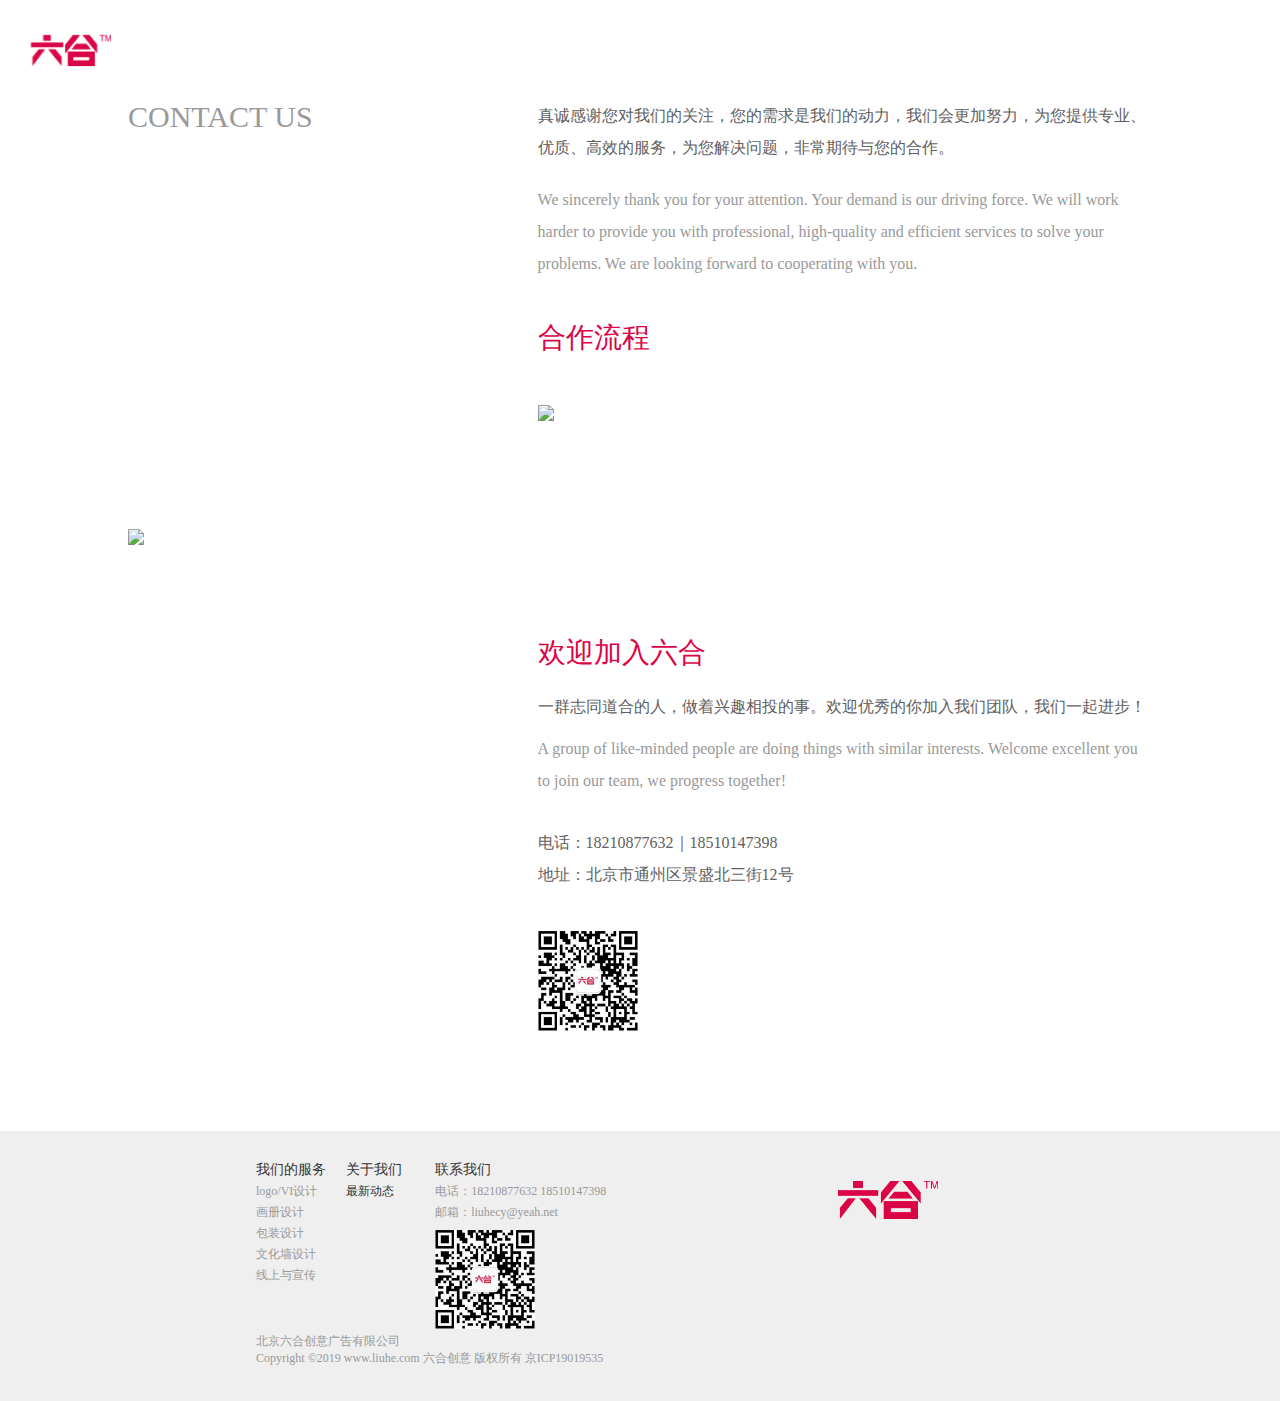
==== commit 2cb555cf: "关于页面、联系页面样式调整" ====
--- a/src/main/resources/static/contact.html
+++ b/src/main/resources/static/contact.html
@@ -29,32 +29,41 @@
         </div>
         <div class="nav_warp">
             <ul class="nav">
-                <li> <a href="/home.html"> 首页 </a> </li>
-                <li> <a href="/about.html"> 关于我们 </a> </li>
-                <li> <a href="/newses.html"> 原创观点 </a> </li>
-                <li> <a href="/contact.html"> 联系 </a> </li>
+                <li> <a href="./index.html"> 首页 </a> </li>
+                <li> <a href="./about.html"> 关于我们 </a> </li>
+                <li> <a href="./news1.html"> 原创观点 </a> </li>
+                <li> <a href="./contact.html"> 联系 </a> </li>
             </ul>
             <p class="close"> 
                 <img src="./img/close.png"/>    
             </p>
         </div>
     </div>
-    <div class="contact_wrap clearfix">
-       <div class="left">联系我们</div>
+    <div class="contact_wrap clearfix mediaMB">
+       <div class="left">CONTACT US</div>
        <div class="right">
-             <p>很荣幸有您对我们的关注，我们会以专业的水平，高效的执行力
-                    与良好的服务，为您解决问题，期望与您成为合作伙伴。</p>
-            <p class="cooperation">合作流程：了解需求－正式委托－企业调研－头脑风暴－创作初稿－审视检验－完善定稿－售后服务</p>
-            <ul class="site_and_phone">
-                <li> 电话：18210877632 | 18510147398 </li>
-                <li> 地址：北京市海淀区高里掌路1号院23号楼二层 </li>
-                <li> <img src="./img/qrcode01.png" width="100" style="margin-top: 5px;"/></li>
-            </ul>
-            <p class="recrit">人才招聘：六合重视人才，尊重人才，我们有良好氛围与良好发展制度， 
-                    我们长期欢迎优秀的设计老师，文案老师，策划老师的加入，
-                   期待与您相识，一起并肩作战！</p>
+            <p>真诚感谢您对我们的关注，您的需求是我们的动力，我们会更加努力，为您提供专业、优质、高效的服务，为您解决问题，非常期待与您的合作。</p>
+            <p class="cooperation">We sincerely thank you for your attention. Your demand is our driving force. We will work harder to provide you with professional, high-quality and efficient services to solve your problems. We are looking forward to cooperating with you.</p>
+            <p class="process"> 合作流程 </p>
+            <p class="process_img"> <img src="https://6liuhe.oss-cn-beijing.aliyuncs.com/self/coor.png"/> </p>
        </div>
     </div>
+    <div class="hand">
+        <img src="https://6liuhe.oss-cn-beijing.aliyuncs.com/self/coor02.png"/>
+    </div>
+    <div class="contact_wrap clearfix mediaMT" >
+        <div class="left"></div>
+        <div class="right">
+             <ul class="site_and_phone">
+                 <p class="process" style="margin-bottom: 10px;"> 欢迎加入六合 </p>      
+                 <p>一群志同道合的人，做着兴趣相投的事。欢迎优秀的你加入我们团队，我们一起进步！</p>
+                 <p class="cooperation" style="margin-top: 10px;">A group of like-minded people are doing things with similar interests. Welcome excellent you to join our team, we progress together! </p>
+                 <li style="margin-top: 30px;"> 电话：18210877632｜18510147398 </li>
+                 <li> 地址：北京市通州区景盛北三街12号 </li>
+                 <li> <img src="./img/qrcode01.png" width="100" style="margin-top: 40px;"/></li>
+             </ul>
+        </div>
+     </div>
     <div class="footer">
         <div class="clearfix">
                 <div class="service">
@@ -67,10 +76,10 @@
                 </div>
                 <div class="aboutus">
                     <p class="sp1"> <a href="./about.html">关于我们</a> </p>   
-                    <p><a href="../news.html">最新动态</a></p>
+                    <p><a href="./news2.html">最新动态</a></p>
                 </div>     
                 <div class="contact">
-                    <p class="sp1"> <a href="contact.html">联系我们</a> </p>
+                    <p class="sp1"> <a href="./contact.html">联系我们</a> </p>
                     <p>电话：18210877632  18510147398</p>
                     <p>邮箱：liuhecy@yeah.net</p>
                 <p>
--- a/src/main/resources/static/css/contact.css
+++ b/src/main/resources/static/css/contact.css
@@ -1,11 +1,15 @@
+body{
+    font-family: Microsoft Yahei; 
+}
 .contact_wrap{
-    width: 50%;
+    width: 80%;
     margin:100px auto 100px;
 }
 .left{
     float: left;
-    color: #595757;
+    color: #999;
     font-size: 30px;
+    font-family: Microsoft Yahei;
 }
 .right{
     float: right;
@@ -15,7 +19,24 @@
     line-height: 2;
 }
 .cooperation{
-    margin-top: 50px;
+    margin-top: 20px;
+    color: #999;
+}
+.process{
+    font-size: 28px;
+    color: #db0445;
+    margin-top: 30px;
+    margin-bottom: 30px;
+}
+.process_img img{
+    width: 100%;
+}
+.hand{
+    width: 80%;
+    margin: 0 auto;
+}
+.hand img{
+    width: 100%;
 }
 .site_and_phone{
     margin-top: 50px;
@@ -23,7 +44,9 @@
 .recrit{
     margin-top: 50px;
 }
-
+.mediaMT{
+    margin-top: 30px;
+}
 @media screen and (max-width:750px){
     .contact_wrap{
         width: 94%;
@@ -35,4 +58,13 @@
     .right{
         width: 100%;
     }
+    .hand{
+        width: 100%;
+    }
+    .mediaMB{
+        margin-bottom: 50px;
+    }
+    .mediaMT{
+        margin-top: 0;
+    }
 }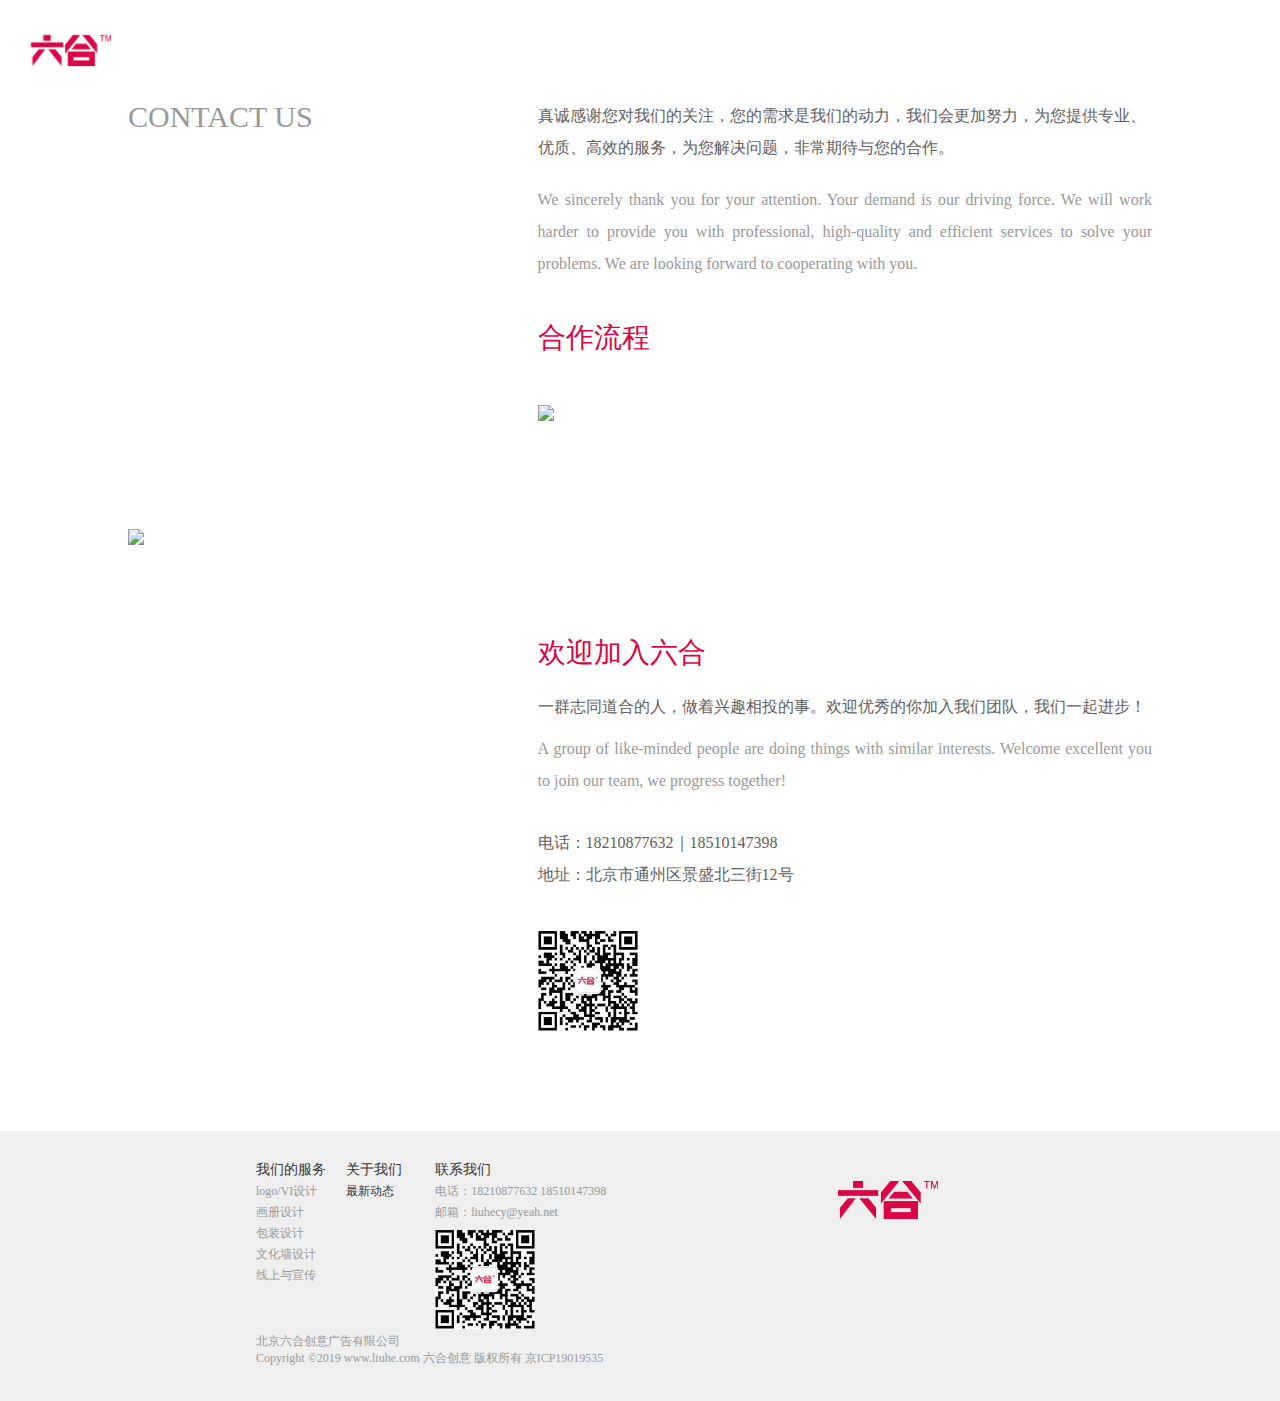
==== commit 73496b61: "修改移动端样式" ====
--- a/src/main/resources/static/contact.html
+++ b/src/main/resources/static/contact.html
@@ -56,7 +56,7 @@
         <div class="right">
              <ul class="site_and_phone">
                  <p class="process" style="margin-bottom: 10px;"> 欢迎加入六合 </p>      
-                 <p>一群志同道合的人，做着兴趣相投的事。欢迎优秀的你加入我们团队，我们一起进步！</p>
+                 <p class="mtx">一群志同道合的人，做着兴趣相投的事。欢迎优秀的你加入我们团队，我们一起进步！</p>
                  <p class="cooperation" style="margin-top: 10px;">A group of like-minded people are doing things with similar interests. Welcome excellent you to join our team, we progress together! </p>
                  <li style="margin-top: 30px;"> 电话：18210877632｜18510147398 </li>
                  <li> 地址：北京市通州区景盛北三街12号 </li>
--- a/src/main/resources/static/css/contact.css
+++ b/src/main/resources/static/css/contact.css
@@ -21,6 +21,7 @@
 .cooperation{
     margin-top: 20px;
     color: #999;
+    text-align: justify;
 }
 .process{
     font-size: 28px;
@@ -54,9 +55,21 @@
     .left{
         float: none;
         margin-bottom: 15px;
+        font-size: 18px;
     }
     .right{
         width: 100%;
+        line-height: 1.5;
+        font-size: 14px;
+    }
+    .cooperation{
+        text-align: justify;
+    }
+    .process{
+        font-size: 18px;
+    }
+    .mtx{
+        margin-top: 5px;
     }
     .hand{
         width: 100%;
